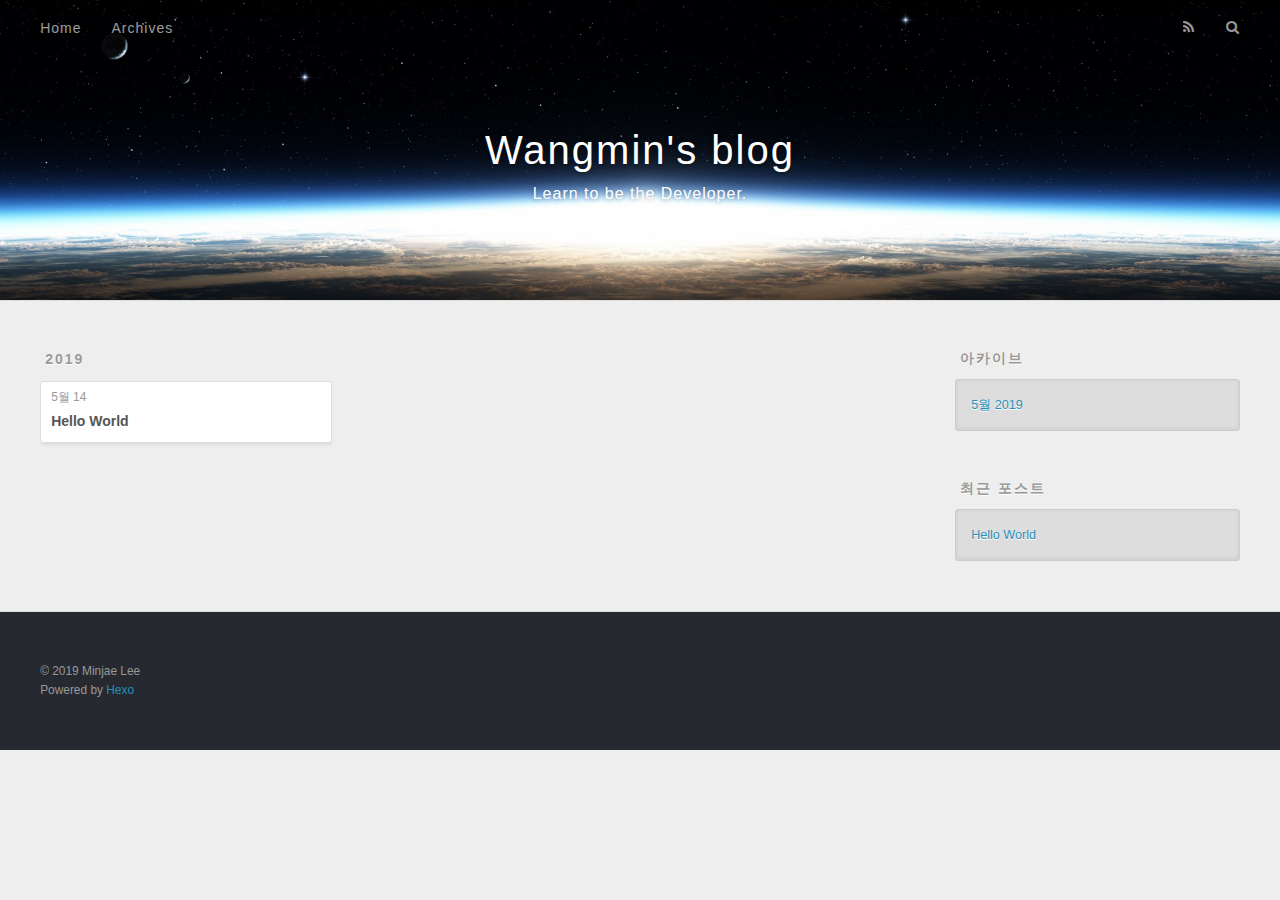
==== archives/index.html @ 94cb1d94 "Site updated: 2019-05-14 20:36:23" ====
<!DOCTYPE html>
<html>
<head><meta name="generator" content="Hexo 3.8.0">
  <meta charset="utf-8">
  

  
  <title>아카이브 | Wangmin&#39;s blog</title>
  <meta name="viewport" content="width=device-width, initial-scale=1, maximum-scale=1">
  <meta property="og:type" content="website">
<meta property="og:title" content="Wangmin&#39;s blog">
<meta property="og:url" content="https://min-92.github.io/archives/index.html">
<meta property="og:site_name" content="Wangmin&#39;s blog">
<meta property="og:locale" content="ko">
<meta name="twitter:card" content="summary">
<meta name="twitter:title" content="Wangmin&#39;s blog">
  
    <link rel="alternate" href="/atom.xml" title="Wangmin&#39;s blog" type="application/atom+xml">
  
  
    <link rel="icon" href="/favicon.png">
  
  
    <link href="//fonts.googleapis.com/css?family=Source+Code+Pro" rel="stylesheet" type="text/css">
  
  <link rel="stylesheet" href="/css/style.css">
</head>
</html>
<body>
  <div id="container">
    <div id="wrap">
      <header id="header">
  <div id="banner"></div>
  <div id="header-outer" class="outer">
    <div id="header-title" class="inner">
      <h1 id="logo-wrap">
        <a href="/" id="logo">Wangmin&#39;s blog</a>
      </h1>
      
        <h2 id="subtitle-wrap">
          <a href="/" id="subtitle">Learn to be the Developer.</a>
        </h2>
      
    </div>
    <div id="header-inner" class="inner">
      <nav id="main-nav">
        <a id="main-nav-toggle" class="nav-icon"></a>
        
          <a class="main-nav-link" href="/">Home</a>
        
          <a class="main-nav-link" href="/archives">Archives</a>
        
      </nav>
      <nav id="sub-nav">
        
          <a id="nav-rss-link" class="nav-icon" href="/atom.xml" title="RSS Feed"></a>
        
        <a id="nav-search-btn" class="nav-icon" title="검색"></a>
      </nav>
      <div id="search-form-wrap">
        <form action="//google.com/search" method="get" accept-charset="UTF-8" class="search-form"><input type="search" name="q" class="search-form-input" placeholder="Search"><button type="submit" class="search-form-submit">&#xF002;</button><input type="hidden" name="sitesearch" value="https://min-92.github.io"></form>
      </div>
    </div>
  </div>
</header>
      <div class="outer">
        <section id="main">
  
  
    
    
      
      
      <section class="archives-wrap">
        <div class="archive-year-wrap">
          <a href="/archives/2019" class="archive-year">2019</a>
        </div>
        <div class="archives">
    
    <article class="archive-article archive-type-post">
  <div class="archive-article-inner">
    <header class="archive-article-header">
      <a href="/2019/05/14/hello-world/" class="archive-article-date">
  <time datetime="2019-05-14T11:30:04.834Z" itemprop="datePublished">5월 14</time>
</a>
      
  
    <h1 itemprop="name">
      <a class="archive-article-title" href="/2019/05/14/hello-world/">Hello World</a>
    </h1>
  

    </header>
  </div>
</article>
  
  
    </div></section>
  


</section>
        
          <aside id="sidebar">
  
    

  
    

  
    
  
    
  <div class="widget-wrap">
    <h3 class="widget-title">아카이브</h3>
    <div class="widget">
      <ul class="archive-list"><li class="archive-list-item"><a class="archive-list-link" href="/archives/2019/05/">5월 2019</a></li></ul>
    </div>
  </div>


  
    
  <div class="widget-wrap">
    <h3 class="widget-title">최근 포스트</h3>
    <div class="widget">
      <ul>
        
          <li>
            <a href="/2019/05/14/hello-world/">Hello World</a>
          </li>
        
      </ul>
    </div>
  </div>

  
</aside>
        
      </div>
      <footer id="footer">
  
  <div class="outer">
    <div id="footer-info" class="inner">
      &copy; 2019 Minjae Lee<br>
      Powered by <a href="http://hexo.io/" target="_blank">Hexo</a>
    </div>
  </div>
</footer>
    </div>
    <nav id="mobile-nav">
  
    <a href="/" class="mobile-nav-link">Home</a>
  
    <a href="/archives" class="mobile-nav-link">Archives</a>
  
</nav>
    

<script src="//ajax.googleapis.com/ajax/libs/jquery/2.0.3/jquery.min.js"></script>


  <link rel="stylesheet" href="/fancybox/jquery.fancybox.css">
  <script src="/fancybox/jquery.fancybox.pack.js"></script>


<script src="/js/script.js"></script>



  </div>
</body>
</html>
---- css/style.css ----
body {
  width: 100%;
}
body:before,
body:after {
  content: "";
  display: table;
}
body:after {
  clear: both;
}
html,
body,
div,
span,
applet,
object,
iframe,
h1,
h2,
h3,
h4,
h5,
h6,
p,
blockquote,
pre,
a,
abbr,
acronym,
address,
big,
cite,
code,
del,
dfn,
em,
img,
ins,
kbd,
q,
s,
samp,
small,
strike,
strong,
sub,
sup,
tt,
var,
dl,
dt,
dd,
ol,
ul,
li,
fieldset,
form,
label,
legend,
table,
caption,
tbody,
tfoot,
thead,
tr,
th,
td {
  margin: 0;
  padding: 0;
  border: 0;
  outline: 0;
  font-weight: inherit;
  font-style: inherit;
  font-family: inherit;
  font-size: 100%;
  vertical-align: baseline;
}
body {
  line-height: 1;
  color: #000;
  background: #fff;
}
ol,
ul {
  list-style: none;
}
table {
  border-collapse: separate;
  border-spacing: 0;
  vertical-align: middle;
}
caption,
th,
td {
  text-align: left;
  font-weight: normal;
  vertical-align: middle;
}
a img {
  border: none;
}
input,
button {
  margin: 0;
  padding: 0;
}
input::-moz-focus-inner,
button::-moz-focus-inner {
  border: 0;
  padding: 0;
}
@font-face {
  font-family: FontAwesome;
  font-style: normal;
  font-weight: normal;
  src: url("fonts/fontawesome-webfont.eot?v=#4.0.3");
  src: url("fonts/fontawesome-webfont.eot?#iefix&v=#4.0.3") format("embedded-opentype"), url("fonts/fontawesome-webfont.woff?v=#4.0.3") format("woff"), url("fonts/fontawesome-webfont.ttf?v=#4.0.3") format("truetype"), url("fonts/fontawesome-webfont.svg#fontawesomeregular?v=#4.0.3") format("svg");
}
html,
body,
#container {
  height: 100%;
}
body {
  background: #eee;
  font: 14px -apple-system, BlinkMacSystemFont, "Segoe UI", "Roboto", "Oxygen", "Ubuntu", "Cantarell", "Fira Sans", "Droid Sans", "Helvetica Neue", sans-serif;
  -webkit-text-size-adjust: 100%;
}
.outer {
  max-width: 1220px;
  margin: 0 auto;
  padding: 0 20px;
}
.outer:before,
.outer:after {
  content: "";
  display: table;
}
.outer:after {
  clear: both;
}
.inner {
  display: inline;
  float: left;
  width: 98.33333333333333%;
  margin: 0 0.833333333333333%;
}
.left,
.alignleft {
  float: left;
}
.right,
.alignright {
  float: right;
}
.clear {
  clear: both;
}
#container {
  position: relative;
}
.mobile-nav-on {
  overflow: hidden;
}
#wrap {
  height: 100%;
  width: 100%;
  position: absolute;
  top: 0;
  left: 0;
  -webkit-transition: 0.2s ease-out;
  -moz-transition: 0.2s ease-out;
  -ms-transition: 0.2s ease-out;
  transition: 0.2s ease-out;
  z-index: 1;
  background: #eee;
}
.mobile-nav-on #wrap {
  left: 280px;
}
@media screen and (min-width: 768px) {
  #main {
    display: inline;
    float: left;
    width: 73.33333333333333%;
    margin: 0 0.833333333333333%;
  }
}
.article-date,
.article-category-link,
.archive-year,
.widget-title {
  text-decoration: none;
  text-transform: uppercase;
  letter-spacing: 2px;
  color: #999;
  margin-bottom: 1em;
  margin-left: 5px;
  line-height: 1em;
  text-shadow: 0 1px #fff;
  font-weight: bold;
}
.article-inner,
.archive-article-inner {
  background: #fff;
  -webkit-box-shadow: 1px 2px 3px #ddd;
  box-shadow: 1px 2px 3px #ddd;
  border: 1px solid #ddd;
  border-radius: 3px;
}
.article-entry h1,
.widget h1 {
  font-size: 2em;
}
.article-entry h2,
.widget h2 {
  font-size: 1.5em;
}
.article-entry h3,
.widget h3 {
  font-size: 1.3em;
}
.article-entry h4,
.widget h4 {
  font-size: 1.2em;
}
.article-entry h5,
.widget h5 {
  font-size: 1em;
}
.article-entry h6,
.widget h6 {
  font-size: 1em;
  color: #999;
}
.article-entry hr,
.widget hr {
  border: 1px dashed #ddd;
}
.article-entry strong,
.widget strong {
  font-weight: bold;
}
.article-entry em,
.widget em,
.article-entry cite,
.widget cite {
  font-style: italic;
}
.article-entry sup,
.widget sup,
.article-entry sub,
.widget sub {
  font-size: 0.75em;
  line-height: 0;
  position: relative;
  vertical-align: baseline;
}
.article-entry sup,
.widget sup {
  top: -0.5em;
}
.article-entry sub,
.widget sub {
  bottom: -0.2em;
}
.article-entry small,
.widget small {
  font-size: 0.85em;
}
.article-entry acronym,
.widget acronym,
.article-entry abbr,
.widget abbr {
  border-bottom: 1px dotted;
}
.article-entry ul,
.widget ul,
.article-entry ol,
.widget ol,
.article-entry dl,
.widget dl {
  margin: 0 20px;
  line-height: 1.6em;
}
.article-entry ul ul,
.widget ul ul,
.article-entry ol ul,
.widget ol ul,
.article-entry ul ol,
.widget ul ol,
.article-entry ol ol,
.widget ol ol {
  margin-top: 0;
  margin-bottom: 0;
}
.article-entry ul,
.widget ul {
  list-style: disc;
}
.article-entry ol,
.widget ol {
  list-style: decimal;
}
.article-entry dt,
.widget dt {
  font-weight: bold;
}
#header {
  height: 300px;
  position: relative;
  border-bottom: 1px solid #ddd;
}
#header:before,
#header:after {
  content: "";
  position: absolute;
  left: 0;
  right: 0;
  height: 40px;
}
#header:before {
  top: 0;
  background: -webkit-linear-gradient(rgba(0,0,0,0.2), transparent);
  background: -moz-linear-gradient(rgba(0,0,0,0.2), transparent);
  background: -ms-linear-gradient(rgba(0,0,0,0.2), transparent);
  background: linear-gradient(rgba(0,0,0,0.2), transparent);
}
#header:after {
  bottom: 0;
  background: -webkit-linear-gradient(transparent, rgba(0,0,0,0.2));
  background: -moz-linear-gradient(transparent, rgba(0,0,0,0.2));
  background: -ms-linear-gradient(transparent, rgba(0,0,0,0.2));
  background: linear-gradient(transparent, rgba(0,0,0,0.2));
}
#header-outer {
  height: 100%;
  position: relative;
}
#header-inner {
  position: relative;
  overflow: hidden;
}
#banner {
  position: absolute;
  top: 0;
  left: 0;
  width: 100%;
  height: 100%;
  background: url("images/banner.jpg") center #000;
  -webkit-background-size: cover;
  -moz-background-size: cover;
  background-size: cover;
  z-index: -1;
}
#header-title {
  text-align: center;
  height: 40px;
  position: absolute;
  top: 50%;
  left: 0;
  margin-top: -20px;
}
#logo,
#subtitle {
  text-decoration: none;
  color: #fff;
  font-weight: 300;
  text-shadow: 0 1px 4px rgba(0,0,0,0.3);
}
#logo {
  font-size: 40px;
  line-height: 40px;
  letter-spacing: 2px;
}
#subtitle {
  font-size: 16px;
  line-height: 16px;
  letter-spacing: 1px;
}
#subtitle-wrap {
  margin-top: 16px;
}
#main-nav {
  float: left;
  margin-left: -15px;
}
.nav-icon,
.main-nav-link {
  float: left;
  color: #fff;
  opacity: 0.6;
  text-decoration: none;
  text-shadow: 0 1px rgba(0,0,0,0.2);
  -webkit-transition: opacity 0.2s;
  -moz-transition: opacity 0.2s;
  -ms-transition: opacity 0.2s;
  transition: opacity 0.2s;
  display: block;
  padding: 20px 15px;
}
.nav-icon:hover,
.main-nav-link:hover {
  opacity: 1;
}
.nav-icon {
  font-family: FontAwesome;
  text-align: center;
  font-size: 14px;
  width: 14px;
  height: 14px;
  padding: 20px 15px;
  position: relative;
  cursor: pointer;
}
.main-nav-link {
  font-weight: 300;
  letter-spacing: 1px;
}
@media screen and (max-width: 479px) {
  .main-nav-link {
    display: none;
  }
}
#main-nav-toggle {
  display: none;
}
#main-nav-toggle:before {
  content: "\f0c9";
}
@media screen and (max-width: 479px) {
  #main-nav-toggle {
    display: block;
  }
}
#sub-nav {
  float: right;
  margin-right: -15px;
}
#nav-rss-link:before {
  content: "\f09e";
}
#nav-search-btn:before {
  content: "\f002";
}
#search-form-wrap {
  position: absolute;
  top: 15px;
  width: 150px;
  height: 30px;
  right: -150px;
  opacity: 0;
  -webkit-transition: 0.2s ease-out;
  -moz-transition: 0.2s ease-out;
  -ms-transition: 0.2s ease-out;
  transition: 0.2s ease-out;
}
#search-form-wrap.on {
  opacity: 1;
  right: 0;
}
@media screen and (max-width: 479px) {
  #search-form-wrap {
    width: 100%;
    right: -100%;
  }
}
.search-form {
  position: absolute;
  top: 0;
  left: 0;
  right: 0;
  background: #fff;
  padding: 5px 15px;
  border-radius: 15px;
  -webkit-box-shadow: 0 0 10px rgba(0,0,0,0.3);
  box-shadow: 0 0 10px rgba(0,0,0,0.3);
}
.search-form-input {
  border: none;
  background: none;
  color: #555;
  width: 100%;
  font: 13px -apple-system, BlinkMacSystemFont, "Segoe UI", "Roboto", "Oxygen", "Ubuntu", "Cantarell", "Fira Sans", "Droid Sans", "Helvetica Neue", sans-serif;
  outline: none;
}
.search-form-input::-webkit-search-results-decoration,
.search-form-input::-webkit-search-cancel-button {
  -webkit-appearance: none;
}
.search-form-submit {
  position: absolute;
  top: 50%;
  right: 10px;
  margin-top: -7px;
  font: 13px FontAwesome;
  border: none;
  background: none;
  color: #bbb;
  cursor: pointer;
}
.search-form-submit:hover,
.search-form-submit:focus {
  color: #777;
}
.article {
  margin: 50px 0;
}
.article-inner {
  overflow: hidden;
}
.article-meta:before,
.article-meta:after {
  content: "";
  display: table;
}
.article-meta:after {
  clear: both;
}
.article-date {
  float: left;
}
.article-category {
  float: left;
  line-height: 1em;
  color: #ccc;
  text-shadow: 0 1px #fff;
  margin-left: 8px;
}
.article-category:before {
  content: "\2022";
}
.article-category-link {
  margin: 0 12px 1em;
}
.article-header {
  padding: 20px 20px 0;
}
.article-title {
  text-decoration: none;
  font-size: 2em;
  font-weight: bold;
  color: #555;
  line-height: 1.1em;
  -webkit-transition: color 0.2s;
  -moz-transition: color 0.2s;
  -ms-transition: color 0.2s;
  transition: color 0.2s;
}
a.article-title:hover {
  color: #258fb8;
}
.article-entry {
  color: #555;
  padding: 0 20px;
}
.article-entry:before,
.article-entry:after {
  content: "";
  display: table;
}
.article-entry:after {
  clear: both;
}
.article-entry p,
.article-entry table {
  line-height: 1.6em;
  margin: 1.6em 0;
}
.article-entry h1,
.article-entry h2,
.article-entry h3,
.article-entry h4,
.article-entry h5,
.article-entry h6 {
  font-weight: bold;
}
.article-entry h1,
.article-entry h2,
.article-entry h3,
.article-entry h4,
.article-entry h5,
.article-entry h6 {
  line-height: 1.1em;
  margin: 1.1em 0;
}
.article-entry a {
  color: #258fb8;
  text-decoration: none;
}
.article-entry a:hover {
  text-decoration: underline;
}
.article-entry ul,
.article-entry ol,
.article-entry dl {
  margin-top: 1.6em;
  margin-bottom: 1.6em;
}
.article-entry img,
.article-entry video {
  max-width: 100%;
  height: auto;
  display: block;
  margin: auto;
}
.article-entry iframe {
  border: none;
}
.article-entry table {
  width: 100%;
  border-collapse: collapse;
  border-spacing: 0;
}
.article-entry th {
  font-weight: bold;
  border-bottom: 3px solid #ddd;
  padding-bottom: 0.5em;
}
.article-entry td {
  border-bottom: 1px solid #ddd;
  padding: 10px 0;
}
.article-entry blockquote {
  font-family: Georgia, "Times New Roman", serif;
  font-size: 1.4em;
  margin: 1.6em 20px;
  text-align: center;
}
.article-entry blockquote footer {
  font-size: 14px;
  margin: 1.6em 0;
  font-family: -apple-system, BlinkMacSystemFont, "Segoe UI", "Roboto", "Oxygen", "Ubuntu", "Cantarell", "Fira Sans", "Droid Sans", "Helvetica Neue", sans-serif;
}
.article-entry blockquote footer cite:before {
  content: "—";
  padding: 0 0.5em;
}
.article-entry .pullquote {
  text-align: left;
  width: 45%;
  margin: 0;
}
.article-entry .pullquote.left {
  margin-left: 0.5em;
  margin-right: 1em;
}
.article-entry .pullquote.right {
  margin-right: 0.5em;
  margin-left: 1em;
}
.article-entry .caption {
  color: #999;
  display: block;
  font-size: 0.9em;
  margin-top: 0.5em;
  position: relative;
  text-align: center;
}
.article-entry .video-container {
  position: relative;
  padding-top: 56.25%;
  height: 0;
  overflow: hidden;
}
.article-entry .video-container iframe,
.article-entry .video-container object,
.article-entry .video-container embed {
  position: absolute;
  top: 0;
  left: 0;
  width: 100%;
  height: 100%;
  margin-top: 0;
}
.article-more-link a {
  display: inline-block;
  line-height: 1em;
  padding: 6px 15px;
  border-radius: 15px;
  background: #eee;
  color: #999;
  text-shadow: 0 1px #fff;
  text-decoration: none;
}
.article-more-link a:hover {
  background: #258fb8;
  color: #fff;
  text-decoration: none;
  text-shadow: 0 1px #1e7293;
}
.article-footer {
  font-size: 0.85em;
  line-height: 1.6em;
  border-top: 1px solid #ddd;
  padding-top: 1.6em;
  margin: 0 20px 20px;
}
.article-footer:before,
.article-footer:after {
  content: "";
  display: table;
}
.article-footer:after {
  clear: both;
}
.article-footer a {
  color: #999;
  text-decoration: none;
}
.article-footer a:hover {
  color: #555;
}
.article-tag-list-item {
  float: left;
  margin-right: 10px;
}
.article-tag-list-link:before {
  content: "#";
}
.article-comment-link {
  float: right;
}
.article-comment-link:before {
  content: "\f075";
  font-family: FontAwesome;
  padding-right: 8px;
}
.article-share-link {
  cursor: pointer;
  float: right;
  margin-left: 20px;
}
.article-share-link:before {
  content: "\f064";
  font-family: FontAwesome;
  padding-right: 6px;
}
#article-nav {
  position: relative;
}
#article-nav:before,
#article-nav:after {
  content: "";
  display: table;
}
#article-nav:after {
  clear: both;
}
@media screen and (min-width: 768px) {
  #article-nav {
    margin: 50px 0;
  }
  #article-nav:before {
    width: 8px;
    height: 8px;
    position: absolute;
    top: 50%;
    left: 50%;
    margin-top: -4px;
    margin-left: -4px;
    content: "";
    border-radius: 50%;
    background: #ddd;
    -webkit-box-shadow: 0 1px 2px #fff;
    box-shadow: 0 1px 2px #fff;
  }
}
.article-nav-link-wrap {
  text-decoration: none;
  text-shadow: 0 1px #fff;
  color: #999;
  -webkit-box-sizing: border-box;
  -moz-box-sizing: border-box;
  box-sizing: border-box;
  margin-top: 50px;
  text-align: center;
  display: block;
}
.article-nav-link-wrap:hover {
  color: #555;
}
@media screen and (min-width: 768px) {
  .article-nav-link-wrap {
    width: 50%;
    margin-top: 0;
  }
}
@media screen and (min-width: 768px) {
  #article-nav-newer {
    float: left;
    text-align: right;
    padding-right: 20px;
  }
}
@media screen and (min-width: 768px) {
  #article-nav-older {
    float: right;
    text-align: left;
    padding-left: 20px;
  }
}
.article-nav-caption {
  text-transform: uppercase;
  letter-spacing: 2px;
  color: #ddd;
  line-height: 1em;
  font-weight: bold;
}
#article-nav-newer .article-nav-caption {
  margin-right: -2px;
}
.article-nav-title {
  font-size: 0.85em;
  line-height: 1.6em;
  margin-top: 0.5em;
}
.article-share-box {
  position: absolute;
  display: none;
  background: #fff;
  -webkit-box-shadow: 1px 2px 10px rgba(0,0,0,0.2);
  box-shadow: 1px 2px 10px rgba(0,0,0,0.2);
  border-radius: 3px;
  margin-left: -145px;
  overflow: hidden;
  z-index: 1;
}
.article-share-box.on {
  display: block;
}
.article-share-input {
  width: 100%;
  background: none;
  -webkit-box-sizing: border-box;
  -moz-box-sizing: border-box;
  box-sizing: border-box;
  font: 14px -apple-system, BlinkMacSystemFont, "Segoe UI", "Roboto", "Oxygen", "Ubuntu", "Cantarell", "Fira Sans", "Droid Sans", "Helvetica Neue", sans-serif;
  padding: 0 15px;
  color: #555;
  outline: none;
  border: 1px solid #ddd;
  border-radius: 3px 3px 0 0;
  height: 36px;
  line-height: 36px;
}
.article-share-links {
  background: #eee;
}
.article-share-links:before,
.article-share-links:after {
  content: "";
  display: table;
}
.article-share-links:after {
  clear: both;
}
.article-share-twitter,
.article-share-facebook,
.article-share-pinterest,
.article-share-google {
  width: 50px;
  height: 36px;
  display: block;
  float: left;
  position: relative;
  color: #999;
  text-shadow: 0 1px #fff;
}
.article-share-twitter:before,
.article-share-facebook:before,
.article-share-pinterest:before,
.article-share-google:before {
  font-size: 20px;
  font-family: FontAwesome;
  width: 20px;
  height: 20px;
  position: absolute;
  top: 50%;
  left: 50%;
  margin-top: -10px;
  margin-left: -10px;
  text-align: center;
}
.article-share-twitter:hover,
.article-share-facebook:hover,
.article-share-pinterest:hover,
.article-share-google:hover {
  color: #fff;
}
.article-share-twitter:before {
  content: "\f099";
}
.article-share-twitter:hover {
  background: #00aced;
  text-shadow: 0 1px #008abe;
}
.article-share-facebook:before {
  content: "\f09a";
}
.article-share-facebook:hover {
  background: #3b5998;
  text-shadow: 0 1px #2f477a;
}
.article-share-pinterest:before {
  content: "\f0d2";
}
.article-share-pinterest:hover {
  background: #cb2027;
  text-shadow: 0 1px #a21a1f;
}
.article-share-google:before {
  content: "\f0d5";
}
.article-share-google:hover {
  background: #dd4b39;
  text-shadow: 0 1px #be3221;
}
.article-gallery {
  background: #000;
  position: relative;
}
.article-gallery-photos {
  position: relative;
  overflow: hidden;
}
.article-gallery-img {
  display: none;
  max-width: 100%;
}
.article-gallery-img:first-child {
  display: block;
}
.article-gallery-img.loaded {
  position: absolute;
  display: block;
}
.article-gallery-img img {
  display: block;
  max-width: 100%;
  margin: 0 auto;
}
#comments {
  background: #fff;
  -webkit-box-shadow: 1px 2px 3px #ddd;
  box-shadow: 1px 2px 3px #ddd;
  padding: 20px;
  border: 1px solid #ddd;
  border-radius: 3px;
  margin: 50px 0;
}
#comments a {
  color: #258fb8;
}
.archives-wrap {
  margin: 50px 0;
}
.archives:before,
.archives:after {
  content: "";
  display: table;
}
.archives:after {
  clear: both;
}
.archive-year-wrap {
  margin-bottom: 1em;
}
.archives {
  -webkit-column-gap: 10px;
  -moz-column-gap: 10px;
  column-gap: 10px;
}
@media screen and (min-width: 480px) and (max-width: 767px) {
  .archives {
    -webkit-column-count: 2;
    -moz-column-count: 2;
    column-count: 2;
  }
}
@media screen and (min-width: 768px) {
  .archives {
    -webkit-column-count: 3;
    -moz-column-count: 3;
    column-count: 3;
  }
}
.archive-article {
  -webkit-column-break-inside: avoid;
  page-break-inside: avoid;
  overflow: hidden;
  break-inside: avoid-column;
}
.archive-article-inner {
  padding: 10px;
  margin-bottom: 15px;
}
.archive-article-title {
  text-decoration: none;
  font-weight: bold;
  color: #555;
  -webkit-transition: color 0.2s;
  -moz-transition: color 0.2s;
  -ms-transition: color 0.2s;
  transition: color 0.2s;
  line-height: 1.6em;
}
.archive-article-title:hover {
  color: #258fb8;
}
.archive-article-footer {
  margin-top: 1em;
}
.archive-article-date {
  color: #999;
  text-decoration: none;
  font-size: 0.85em;
  line-height: 1em;
  margin-bottom: 0.5em;
  display: block;
}
#page-nav {
  margin: 50px auto;
  background: #fff;
  -webkit-box-shadow: 1px 2px 3px #ddd;
  box-shadow: 1px 2px 3px #ddd;
  border: 1px solid #ddd;
  border-radius: 3px;
  text-align: center;
  color: #999;
  overflow: hidden;
}
#page-nav:before,
#page-nav:after {
  content: "";
  display: table;
}
#page-nav:after {
  clear: both;
}
#page-nav a,
#page-nav span {
  padding: 10px 20px;
  line-height: 1;
  height: 2ex;
}
#page-nav a {
  color: #999;
  text-decoration: none;
}
#page-nav a:hover {
  background: #999;
  color: #fff;
}
#page-nav .prev {
  float: left;
}
#page-nav .next {
  float: right;
}
#page-nav .page-number {
  display: inline-block;
}
@media screen and (max-width: 479px) {
  #page-nav .page-number {
    display: none;
  }
}
#page-nav .current {
  color: #555;
  font-weight: bold;
}
#page-nav .space {
  color: #ddd;
}
#footer {
  background: #262a30;
  padding: 50px 0;
  border-top: 1px solid #ddd;
  color: #999;
}
#footer a {
  color: #258fb8;
  text-decoration: none;
}
#footer a:hover {
  text-decoration: underline;
}
#footer-info {
  line-height: 1.6em;
  font-size: 0.85em;
}
.article-entry pre,
.article-entry .highlight {
  background: #2d2d2d;
  margin: 0 -20px;
  padding: 15px 20px;
  border-style: solid;
  border-color: #ddd;
  border-width: 1px 0;
  overflow: auto;
  color: #ccc;
  line-height: 22.400000000000002px;
}
.article-entry .highlight .gutter pre,
.article-entry .gist .gist-file .gist-data .line-numbers {
  color: #666;
  font-size: 0.85em;
}
.article-entry pre,
.article-entry code {
  font-family: "Source Code Pro", Consolas, Monaco, Menlo, Consolas, monospace;
}
.article-entry code {
  background: #eee;
  text-shadow: 0 1px #fff;
  padding: 0 0.3em;
}
.article-entry pre code {
  background: none;
  text-shadow: none;
  padding: 0;
}
.article-entry .highlight pre {
  border: none;
  margin: 0;
  padding: 0;
}
.article-entry .highlight table {
  margin: 0;
  width: auto;
}
.article-entry .highlight td {
  border: none;
  padding: 0;
}
.article-entry .highlight figcaption {
  font-size: 0.85em;
  color: #999;
  line-height: 1em;
  margin-bottom: 1em;
}
.article-entry .highlight figcaption:before,
.article-entry .highlight figcaption:after {
  content: "";
  display: table;
}
.article-entry .highlight figcaption:after {
  clear: both;
}
.article-entry .highlight figcaption a {
  float: right;
}
.article-entry .highlight .gutter pre {
  text-align: right;
  padding-right: 20px;
}
.article-entry .highlight .line {
  height: 22.400000000000002px;
}
.article-entry .highlight .line.marked {
  background: #515151;
}
.article-entry .gist {
  margin: 0 -20px;
  border-style: solid;
  border-color: #ddd;
  border-width: 1px 0;
  background: #2d2d2d;
  padding: 15px 20px 15px 0;
}
.article-entry .gist .gist-file {
  border: none;
  font-family: "Source Code Pro", Consolas, Monaco, Menlo, Consolas, monospace;
  margin: 0;
}
.article-entry .gist .gist-file .gist-data {
  background: none;
  border: none;
}
.article-entry .gist .gist-file .gist-data .line-numbers {
  background: none;
  border: none;
  padding: 0 20px 0 0;
}
.article-entry .gist .gist-file .gist-data .line-data {
  padding: 0 !important;
}
.article-entry .gist .gist-file .highlight {
  margin: 0;
  padding: 0;
  border: none;
}
.article-entry .gist .gist-file .gist-meta {
  background: #2d2d2d;
  color: #999;
  font: 0.85em -apple-system, BlinkMacSystemFont, "Segoe UI", "Roboto", "Oxygen", "Ubuntu", "Cantarell", "Fira Sans", "Droid Sans", "Helvetica Neue", sans-serif;
  text-shadow: 0 0;
  padding: 0;
  margin-top: 1em;
  margin-left: 20px;
}
.article-entry .gist .gist-file .gist-meta a {
  color: #258fb8;
  font-weight: normal;
}
.article-entry .gist .gist-file .gist-meta a:hover {
  text-decoration: underline;
}
pre .comment,
pre .title {
  color: #999;
}
pre .variable,
pre .attribute,
pre .tag,
pre .regexp,
pre .ruby .constant,
pre .xml .tag .title,
pre .xml .pi,
pre .xml .doctype,
pre .html .doctype,
pre .css .id,
pre .css .class,
pre .css .pseudo {
  color: #f2777a;
}
pre .number,
pre .preprocessor,
pre .built_in,
pre .literal,
pre .params,
pre .constant {
  color: #f99157;
}
pre .class,
pre .ruby .class .title,
pre .css .rules .attribute {
  color: #9c9;
}
pre .string,
pre .value,
pre .inheritance,
pre .header,
pre .ruby .symbol,
pre .xml .cdata {
  color: #9c9;
}
pre .css .hexcolor {
  color: #6cc;
}
pre .function,
pre .python .decorator,
pre .python .title,
pre .ruby .function .title,
pre .ruby .title .keyword,
pre .perl .sub,
pre .javascript .title,
pre .coffeescript .title {
  color: #69c;
}
pre .keyword,
pre .javascript .function {
  color: #c9c;
}
@media screen and (max-width: 479px) {
  #mobile-nav {
    position: absolute;
    top: 0;
    left: 0;
    width: 280px;
    height: 100%;
    background: #191919;
    border-right: 1px solid #fff;
  }
}
@media screen and (max-width: 479px) {
  .mobile-nav-link {
    display: block;
    color: #999;
    text-decoration: none;
    padding: 15px 20px;
    font-weight: bold;
  }
  .mobile-nav-link:hover {
    color: #fff;
  }
}
@media screen and (min-width: 768px) {
  #sidebar {
    display: inline;
    float: left;
    width: 23.333333333333332%;
    margin: 0 0.833333333333333%;
  }
}
.widget-wrap {
  margin: 50px 0;
}
.widget {
  color: #777;
  text-shadow: 0 1px #fff;
  background: #ddd;
  -webkit-box-shadow: 0 -1px 4px #ccc inset;
  box-shadow: 0 -1px 4px #ccc inset;
  border: 1px solid #ccc;
  padding: 15px;
  border-radius: 3px;
}
.widget a {
  color: #258fb8;
  text-decoration: none;
}
.widget a:hover {
  text-decoration: underline;
}
.widget ul ul,
.widget ol ul,
.widget dl ul,
.widget ul ol,
.widget ol ol,
.widget dl ol,
.widget ul dl,
.widget ol dl,
.widget dl dl {
  margin-left: 15px;
  list-style: disc;
}
.widget {
  line-height: 1.6em;
  word-wrap: break-word;
  font-size: 0.9em;
}
.widget ul,
.widget ol {
  list-style: none;
  margin: 0;
}
.widget ul ul,
.widget ol ul,
.widget ul ol,
.widget ol ol {
  margin: 0 20px;
}
.widget ul ul,
.widget ol ul {
  list-style: disc;
}
.widget ul ol,
.widget ol ol {
  list-style: decimal;
}
.category-list-count,
.tag-list-count,
.archive-list-count {
  padding-left: 5px;
  color: #999;
  font-size: 0.85em;
}
.category-list-count:before,
.tag-list-count:before,
.archive-list-count:before {
  content: "(";
}
.category-list-count:after,
.tag-list-count:after,
.archive-list-count:after {
  content: ")";
}
.tagcloud a {
  margin-right: 5px;
  display: inline-block;
}
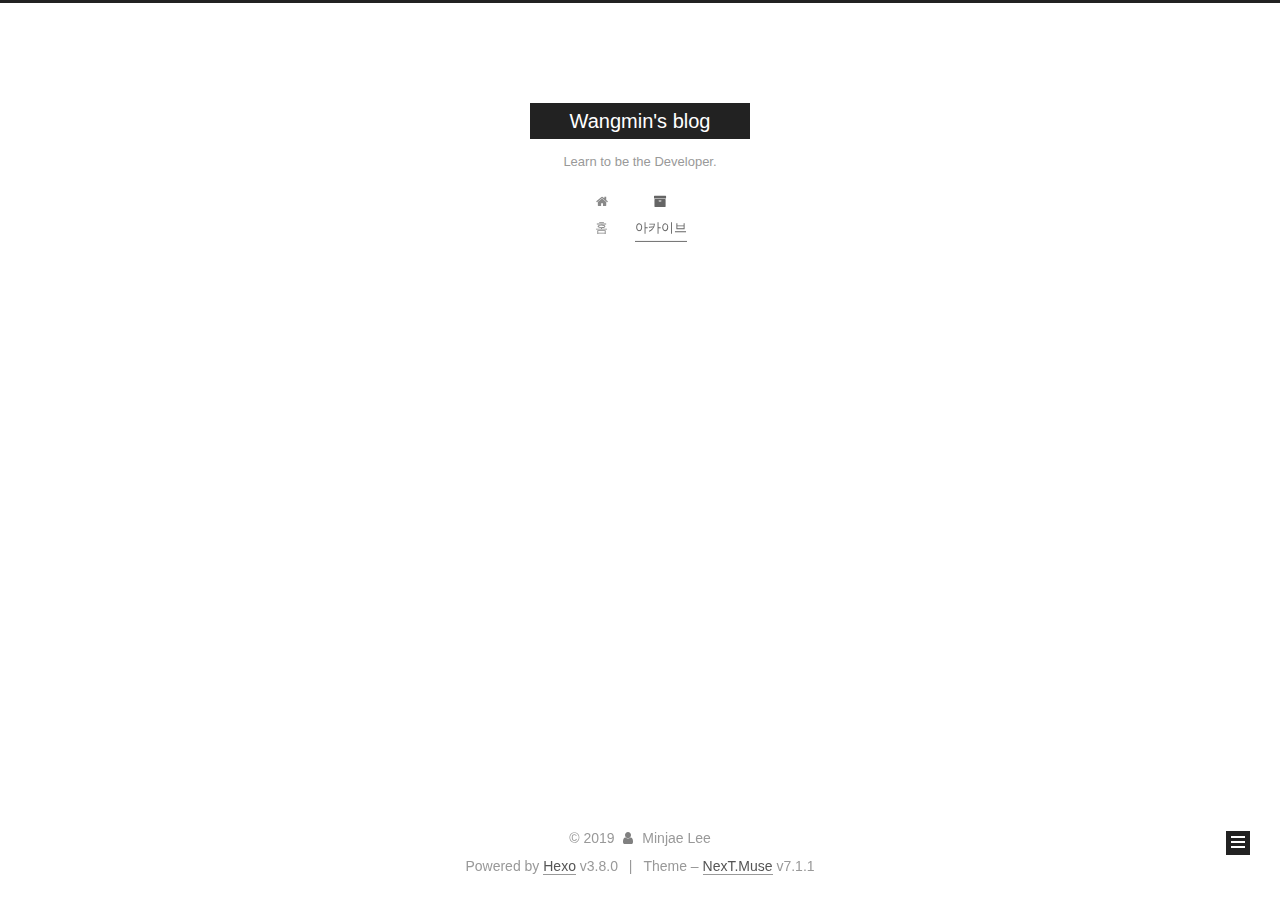
==== commit eba74609: "Site updated: 2019-05-14 20:51:26" ====
--- a/archives/index.html
+++ b/archives/index.html
@@ -1,12 +1,101 @@
 <!DOCTYPE html>
-<html>
+
+
+
+
+
+
+
+
+
+
+
+
+  
+
+
+<html class="theme-next muse use-motion" lang="ko">
 <head><meta name="generator" content="Hexo 3.8.0">
-  <meta charset="utf-8">
-  
-
-  
-  <title>아카이브 | Wangmin&#39;s blog</title>
-  <meta name="viewport" content="width=device-width, initial-scale=1, maximum-scale=1">
+  <meta charset="UTF-8">
+<meta http-equiv="X-UA-Compatible" content="IE=edge">
+<meta name="viewport" content="width=device-width, initial-scale=1, maximum-scale=2">
+<meta name="theme-color" content="#222">
+
+
+
+
+
+
+
+
+
+
+
+
+
+
+
+
+
+
+
+
+
+
+
+
+<link rel="stylesheet" href="/lib/font-awesome/css/font-awesome.min.css?v=4.6.2">
+
+<link rel="stylesheet" href="/css/main.css?v=7.1.1">
+
+
+  <link rel="apple-touch-icon" sizes="180x180" href="/images/apple-touch-icon-next.png?v=7.1.1">
+
+
+  <link rel="icon" type="image/png" sizes="32x32" href="/images/favicon-32x32-next.png?v=7.1.1">
+
+
+  <link rel="icon" type="image/png" sizes="16x16" href="/images/favicon-16x16-next.png?v=7.1.1">
+
+
+  <link rel="mask-icon" href="/images/logo.svg?v=7.1.1" color="#222">
+
+
+
+
+
+
+
+<script id="hexo.configurations">
+  var NexT = window.NexT || {};
+  var CONFIG = {
+    root: '/',
+    scheme: 'Muse',
+    version: '7.1.1',
+    sidebar: {"position":"left","display":"post","offset":12,"onmobile":false,"dimmer":false},
+    back2top: true,
+    back2top_sidebar: false,
+    fancybox: false,
+    fastclick: false,
+    lazyload: false,
+    tabs: true,
+    motion: {"enable":true,"async":false,"transition":{"post_block":"fadeIn","post_header":"slideDownIn","post_body":"slideDownIn","coll_header":"slideLeftIn","sidebar":"slideUpIn"}},
+    algolia: {
+      applicationID: '',
+      apiKey: '',
+      indexName: '',
+      hits: {"per_page":10},
+      labels: {"input_placeholder":"Search for Posts","hits_empty":"We didn't find any results for the search: ${query}","hits_stats":"${hits} results found in ${time} ms"}
+    }
+  };
+</script>
+
+
+  
+
+
+
+
   <meta property="og:type" content="website">
 <meta property="og:title" content="Wangmin&#39;s blog">
 <meta property="og:url" content="https://min-92.github.io/archives/index.html">
@@ -14,161 +103,504 @@
 <meta property="og:locale" content="ko">
 <meta name="twitter:card" content="summary">
 <meta name="twitter:title" content="Wangmin&#39;s blog">
-  
-    <link rel="alternate" href="/atom.xml" title="Wangmin&#39;s blog" type="application/atom+xml">
-  
-  
-    <link rel="icon" href="/favicon.png">
-  
-  
-    <link href="//fonts.googleapis.com/css?family=Source+Code+Pro" rel="stylesheet" type="text/css">
-  
-  <link rel="stylesheet" href="/css/style.css">
+
+
+
+
+
+  
+  
+  <link rel="canonical" href="https://min-92.github.io/archives/">
+
+
+
+<script id="page.configurations">
+  CONFIG.page = {
+    sidebar: "",
+  };
+</script>
+
+  <title>아카이브 | Wangmin's blog</title>
+  
+
+
+
+
+
+
+
+
+
+
+
+
+  <noscript>
+  <style>
+  .use-motion .motion-element,
+  .use-motion .brand,
+  .use-motion .menu-item,
+  .sidebar-inner,
+  .use-motion .post-block,
+  .use-motion .pagination,
+  .use-motion .comments,
+  .use-motion .post-header,
+  .use-motion .post-body,
+  .use-motion .collection-title { opacity: initial; }
+
+  .use-motion .logo,
+  .use-motion .site-title,
+  .use-motion .site-subtitle {
+    opacity: initial;
+    top: initial;
+  }
+
+  .use-motion .logo-line-before i { left: initial; }
+  .use-motion .logo-line-after i { right: initial; }
+  </style>
+</noscript>
+
 </head>
-</html>
-<body>
-  <div id="container">
-    <div id="wrap">
-      <header id="header">
-  <div id="banner"></div>
-  <div id="header-outer" class="outer">
-    <div id="header-title" class="inner">
-      <h1 id="logo-wrap">
-        <a href="/" id="logo">Wangmin&#39;s blog</a>
-      </h1>
-      
-        <h2 id="subtitle-wrap">
-          <a href="/" id="subtitle">Learn to be the Developer.</a>
-        </h2>
-      
+
+<body itemscope itemtype="http://schema.org/WebPage" lang="ko">
+
+  
+  
+    
+  
+
+  <div class="container sidebar-position-left page-archive">
+    <div class="headband"></div>
+
+    <header id="header" class="header" itemscope itemtype="http://schema.org/WPHeader">
+      <div class="header-inner"><div class="site-brand-wrapper">
+  <div class="site-meta">
+    
+
+    <div class="custom-logo-site-title">
+      <a href="/" class="brand" rel="start">
+        <span class="logo-line-before"><i></i></span>
+        <span class="site-title">Wangmin's blog</span>
+        <span class="logo-line-after"><i></i></span>
+      </a>
     </div>
-    <div id="header-inner" class="inner">
-      <nav id="main-nav">
-        <a id="main-nav-toggle" class="nav-icon"></a>
-        
-          <a class="main-nav-link" href="/">Home</a>
-        
-          <a class="main-nav-link" href="/archives">Archives</a>
-        
-      </nav>
-      <nav id="sub-nav">
-        
-          <a id="nav-rss-link" class="nav-icon" href="/atom.xml" title="RSS Feed"></a>
-        
-        <a id="nav-search-btn" class="nav-icon" title="검색"></a>
-      </nav>
-      <div id="search-form-wrap">
-        <form action="//google.com/search" method="get" accept-charset="UTF-8" class="search-form"><input type="search" name="q" class="search-form-input" placeholder="Search"><button type="submit" class="search-form-submit">&#xF002;</button><input type="hidden" name="sitesearch" value="https://min-92.github.io"></form>
+    
+      
+        <p class="site-subtitle">Learn to be the Developer.</p>
+      
+    
+    
+  </div>
+
+  <div class="site-nav-toggle">
+    <button aria-label="Toggle navigation bar">
+      <span class="btn-bar"></span>
+      <span class="btn-bar"></span>
+      <span class="btn-bar"></span>
+    </button>
+  </div>
+</div>
+
+
+
+<nav class="site-nav">
+  
+    <ul id="menu" class="menu">
+      
+        
+        
+        
+          
+          <li class="menu-item menu-item-home">
+
+    
+    
+    
+      
+    
+
+    
+
+    <a href="/" rel="section"><i class="menu-item-icon fa fa-fw fa-home"></i> <br>홈</a>
+
+  </li>
+        
+        
+        
+          
+          <li class="menu-item menu-item-archives menu-item-active">
+
+    
+    
+    
+      
+    
+
+    
+
+    <a href="/archives/" rel="section"><i class="menu-item-icon fa fa-fw fa-archive"></i> <br>아카이브</a>
+
+  </li>
+
+      
+      
+    </ul>
+  
+
+  
+    
+
+    
+    
+      
+      
+    
+      
+      
+    
+    
+
+  
+
+
+  
+
+  
+</nav>
+
+
+
+  
+
+
+
+</div>
+    </header>
+
+    
+
+
+    <main id="main" class="main">
+      <div class="main-inner">
+        <div class="content-wrap">
+          
+          <div id="content" class="content">
+            
+
+  
+  
+  
+  <div class="post-block archive">
+    <div id="posts" class="posts-collapse">
+      <span class="archive-move-on"></span>
+
+      
+      <span class="archive-page-counter">
+        
+        
+        
+          
+        
+        음..! 1개의 포스트 포스트를 마저 작성하세요
+      </span>
+      
+
+      
+
+        
+        
+        
+
+        
+          
+          <div class="collection-title">
+            <h1 class="archive-year" id="archive-year-2019">2019</h1>
+          </div>
+        
+        
+
+        
+
+  <article class="post post-type-normal" itemscope itemtype="http://schema.org/Article">
+    <header class="post-header">
+
+      <h2 class="post-title">
+        
+          <a class="post-title-link" href="/2019/05/14/hello-world/" itemprop="url">
+            
+              <span itemprop="name">Hello World</span>
+            
+          </a>
+        
+      </h2>
+
+      <div class="post-meta">
+        <time class="post-time" itemprop="dateCreated" datetime="2019-05-14T20:30:04+09:00" content="2019-05-14">
+          05-14
+        </time>
       </div>
+
+    </header>
+  </article>
+
+
+
+      
+
     </div>
   </div>
-</header>
-      <div class="outer">
-        <section id="main">
-  
-  
-    
-    
-      
-      
-      <section class="archives-wrap">
-        <div class="archive-year-wrap">
-          <a href="/archives/2019" class="archive-year">2019</a>
+  
+  
+  
+
+  
+
+
+
+          </div>
+          
+
         </div>
-        <div class="archives">
-    
-    <article class="archive-article archive-type-post">
-  <div class="archive-article-inner">
-    <header class="archive-article-header">
-      <a href="/2019/05/14/hello-world/" class="archive-article-date">
-  <time datetime="2019-05-14T11:30:04.834Z" itemprop="datePublished">5월 14</time>
-</a>
-      
-  
-    <h1 itemprop="name">
-      <a class="archive-article-title" href="/2019/05/14/hello-world/">Hello World</a>
-    </h1>
-  
-
-    </header>
-  </div>
-</article>
-  
-  
-    </div></section>
-  
-
-
-</section>
-        
-          <aside id="sidebar">
-  
-    
-
-  
-    
-
-  
-    
-  
-    
-  <div class="widget-wrap">
-    <h3 class="widget-title">아카이브</h3>
-    <div class="widget">
-      <ul class="archive-list"><li class="archive-list-item"><a class="archive-list-link" href="/archives/2019/05/">5월 2019</a></li></ul>
+        
+          
+  
+  <div class="sidebar-toggle">
+    <div class="sidebar-toggle-line-wrap">
+      <span class="sidebar-toggle-line sidebar-toggle-line-first"></span>
+      <span class="sidebar-toggle-line sidebar-toggle-line-middle"></span>
+      <span class="sidebar-toggle-line sidebar-toggle-line-last"></span>
     </div>
   </div>
 
-
-  
-    
-  <div class="widget-wrap">
-    <h3 class="widget-title">최근 포스트</h3>
-    <div class="widget">
-      <ul>
-        
-          <li>
-            <a href="/2019/05/14/hello-world/">Hello World</a>
-          </li>
-        
-      </ul>
+  <aside id="sidebar" class="sidebar">
+    <div class="sidebar-inner">
+
+      
+
+      
+
+      <div class="site-overview-wrap sidebar-panel sidebar-panel-active">
+        <div class="site-overview">
+          <div class="site-author motion-element" itemprop="author" itemscope itemtype="http://schema.org/Person">
+            
+              <p class="site-author-name" itemprop="name">Minjae Lee</p>
+              <div class="site-description motion-element" itemprop="description"></div>
+          </div>
+
+          
+            <nav class="site-state motion-element">
+              
+                <div class="site-state-item site-state-posts">
+                
+                  <a href="/archives/">
+                
+                    <span class="site-state-item-count">1</span>
+                    <span class="site-state-item-name">포스트</span>
+                  </a>
+                </div>
+              
+
+              
+
+              
+            </nav>
+          
+
+          
+
+          
+
+          
+
+          
+
+          
+          
+
+          
+            
+          
+          
+
+        </div>
+      </div>
+
+      
+
+      
+
     </div>
+  </aside>
+  
+
+
+        
+      </div>
+    </main>
+
+    <footer id="footer" class="footer">
+      <div class="footer-inner">
+        <div class="copyright">&copy; <span itemprop="copyrightYear">2019</span>
+  <span class="with-love" id="animate">
+    <i class="fa fa-user"></i>
+  </span>
+  <span class="author" itemprop="copyrightHolder">Minjae Lee</span>
+
+  
+
+  
+</div>
+
+
+  <div class="powered-by">Powered by <a href="https://hexo.io" class="theme-link" rel="noopener" target="_blank">Hexo</a> v3.8.0</div>
+
+
+
+  <span class="post-meta-divider">|</span>
+
+
+
+  <div class="theme-info">Theme – <a href="https://theme-next.org" class="theme-link" rel="noopener" target="_blank">NexT.Muse</a> v7.1.1</div>
+
+
+
+
+        
+
+
+
+
+
+
+
+
+        
+      </div>
+    </footer>
+
+    
+      <div class="back-to-top">
+        <i class="fa fa-arrow-up"></i>
+        
+      </div>
+    
+
+    
+
+    
+
+    
   </div>
 
   
-</aside>
-        
-      </div>
-      <footer id="footer">
-  
-  <div class="outer">
-    <div id="footer-info" class="inner">
-      &copy; 2019 Minjae Lee<br>
-      Powered by <a href="http://hexo.io/" target="_blank">Hexo</a>
-    </div>
-  </div>
-</footer>
-    </div>
-    <nav id="mobile-nav">
-  
-    <a href="/" class="mobile-nav-link">Home</a>
-  
-    <a href="/archives" class="mobile-nav-link">Archives</a>
-  
-</nav>
-    
-
-<script src="//ajax.googleapis.com/ajax/libs/jquery/2.0.3/jquery.min.js"></script>
-
-
-  <link rel="stylesheet" href="/fancybox/jquery.fancybox.css">
-  <script src="/fancybox/jquery.fancybox.pack.js"></script>
-
-
-<script src="/js/script.js"></script>
-
-
-
-  </div>
+
+<script>
+  if (Object.prototype.toString.call(window.Promise) !== '[object Function]') {
+    window.Promise = null;
+  }
+</script>
+
+
+
+
+
+
+
+
+
+
+
+
+
+
+
+
+
+
+
+
+
+
+
+
+
+
+  
+  <script src="/lib/jquery/index.js?v=2.1.3"></script>
+
+  
+  <script src="/lib/velocity/velocity.min.js?v=1.2.1"></script>
+
+  
+  <script src="/lib/velocity/velocity.ui.min.js?v=1.2.1"></script>
+
+
+  
+
+
+  <script src="/js/utils.js?v=7.1.1"></script>
+
+  <script src="/js/motion.js?v=7.1.1"></script>
+
+
+
+  
+  
+
+
+  <script src="/js/schemes/muse.js?v=7.1.1"></script>
+
+
+
+  
+
+  
+
+
+  <script src="/js/next-boot.js?v=7.1.1"></script>
+
+
+  
+
+  
+
+  
+
+  
+
+
+
+  
+
+
+
+
+  
+
+  
+
+  
+
+  
+
+  
+
+  
+
+  
+
+  
+
+  
+
+  
+
+  
+
+  
+
+  
+
+  
+
 </body>
-</html>+</html>
--- a/css/main.css
+++ b/css/main.css
@@ -0,0 +1,2476 @@
+/* normalize.css v8.0.1 | MIT License | github.com/necolas/normalize.css */
+html {
+  line-height: 1.15; /* 1 */
+  -webkit-text-size-adjust: 100%; /* 2 */
+}
+body {
+  margin: 0;
+}
+main {
+  display: block;
+}
+h1 {
+  font-size: 2em;
+  margin: 0.67em 0;
+}
+hr {
+  box-sizing: content-box; /* 1 */
+  height: 0; /* 1 */
+  overflow: visible; /* 2 */
+}
+pre {
+  font-family: monospace, monospace; /* 1 */
+  font-size: 1em; /* 2 */
+}
+a {
+  background-color: transparent;
+}
+abbr[title] {
+  border-bottom: none; /* 1 */
+  text-decoration: underline; /* 2 */
+  text-decoration: underline dotted; /* 2 */
+}
+b,
+strong {
+  font-weight: bolder;
+}
+code,
+kbd,
+samp {
+  font-family: monospace, monospace; /* 1 */
+  font-size: 1em; /* 2 */
+}
+small {
+  font-size: 80%;
+}
+sub,
+sup {
+  font-size: 75%;
+  line-height: 0;
+  position: relative;
+  vertical-align: baseline;
+}
+sub {
+  bottom: -0.25em;
+}
+sup {
+  top: -0.5em;
+}
+img {
+  border-style: none;
+}
+button,
+input,
+optgroup,
+select,
+textarea {
+  font-family: inherit; /* 1 */
+  font-size: 100%; /* 1 */
+  line-height: 1.15; /* 1 */
+  margin: 0; /* 2 */
+}
+button,
+input {
+/* 1 */
+  overflow: visible;
+}
+button,
+select {
+/* 1 */
+  text-transform: none;
+}
+button,
+[type="button"],
+[type="reset"],
+[type="submit"] {
+  -webkit-appearance: button;
+}
+button::-moz-focus-inner,
+[type="button"]::-moz-focus-inner,
+[type="reset"]::-moz-focus-inner,
+[type="submit"]::-moz-focus-inner {
+  border-style: none;
+  padding: 0;
+}
+button:-moz-focusring,
+[type="button"]:-moz-focusring,
+[type="reset"]:-moz-focusring,
+[type="submit"]:-moz-focusring {
+  outline: 1px dotted ButtonText;
+}
+fieldset {
+  padding: 0.35em 0.75em 0.625em;
+}
+legend {
+  box-sizing: border-box; /* 1 */
+  color: inherit; /* 2 */
+  display: table; /* 1 */
+  max-width: 100%; /* 1 */
+  padding: 0; /* 3 */
+  white-space: normal; /* 1 */
+}
+progress {
+  vertical-align: baseline;
+}
+textarea {
+  overflow: auto;
+}
+[type="checkbox"],
+[type="radio"] {
+  box-sizing: border-box; /* 1 */
+  padding: 0; /* 2 */
+}
+[type="number"]::-webkit-inner-spin-button,
+[type="number"]::-webkit-outer-spin-button {
+  height: auto;
+}
+[type="search"] {
+  -webkit-appearance: textfield; /* 1 */
+  outline-offset: -2px; /* 2 */
+}
+[type="search"]::-webkit-search-decoration {
+  -webkit-appearance: none;
+}
+::-webkit-file-upload-button {
+  -webkit-appearance: button; /* 1 */
+  font: inherit; /* 2 */
+}
+details {
+  display: block;
+}
+summary {
+  display: list-item;
+}
+template {
+  display: none;
+}
+[hidden] {
+  display: none;
+}
+::selection {
+  background: #262a30;
+  color: #fff;
+}
+body {
+  position: relative;
+  font-family: 'Lato', "PingFang SC", "Microsoft YaHei", sans-serif;
+  font-size: 14px;
+  line-height: 2;
+  color: #555;
+  background: #fff;
+}
+@media (max-width: 991px) {
+  body {
+    padding-right: 0 !important;
+  }
+}
+@media (min-width: 1200px) {
+  body {
+    font-size: 16px;
+  }
+}
+h1,
+h2,
+h3,
+h4,
+h5,
+h6 {
+  margin: 20px 0 15px;
+  padding: 0;
+  font-weight: bold;
+  line-height: 1.5;
+  font-family: 'Lato', "PingFang SC", "Microsoft YaHei", sans-serif;
+}
+h1 {
+  font-size: 22px;
+}
+h1 code {
+  font-size: 1em;
+}
+@media (max-width: 767px) {
+  h1 {
+    font-size: 18px;
+  }
+  h1 code {
+    font-size: 1em;
+  }
+}
+h2 {
+  font-size: 20px;
+}
+h2 code {
+  font-size: 1em;
+}
+@media (max-width: 767px) {
+  h2 {
+    font-size: 16px;
+  }
+  h2 code {
+    font-size: 1em;
+  }
+}
+h3 {
+  font-size: 18px;
+}
+h3 code {
+  font-size: 1em;
+}
+@media (max-width: 767px) {
+  h3 {
+    font-size: 14px;
+  }
+  h3 code {
+    font-size: 1em;
+  }
+}
+h4 {
+  font-size: 16px;
+}
+h4 code {
+  font-size: 1em;
+}
+@media (max-width: 767px) {
+  h4 {
+    font-size: 12px;
+  }
+  h4 code {
+    font-size: 1em;
+  }
+}
+h5 {
+  font-size: 14px;
+}
+h5 code {
+  font-size: 1em;
+}
+@media (max-width: 767px) {
+  h5 {
+    font-size: 10px;
+  }
+  h5 code {
+    font-size: 1em;
+  }
+}
+h6 {
+  font-size: 12px;
+}
+h6 code {
+  font-size: 1em;
+}
+@media (max-width: 767px) {
+  h6 {
+    font-size: 8px;
+  }
+  h6 code {
+    font-size: 1em;
+  }
+}
+p {
+  margin: 0 0 20px 0;
+}
+a,
+span.exturl {
+  overflow-wrap: break-word;
+  word-wrap: break-word;
+  background-color: transparent;
+  color: #555;
+  text-decoration: none;
+  outline: none;
+  border-bottom: 1px solid #999;
+  cursor: pointer;
+}
+a:hover,
+span.exturl:hover {
+  color: #222;
+  border-bottom-color: #222;
+}
+video {
+  max-width: 100%;
+  display: block;
+  margin-left: auto;
+  margin-right: auto;
+}
+img {
+  display: block;
+  margin: auto;
+  max-width: 100%;
+  height: auto;
+}
+hr {
+  margin: 40px 0;
+  height: 3px;
+  border: none;
+  background-color: #ddd;
+  background-image: repeating-linear-gradient(-45deg, #fff, #fff 4px, transparent 4px, transparent 8px);
+}
+blockquote {
+  margin: 0;
+  padding: 0 15px;
+  color: #666;
+  border-left: 4px solid #ddd;
+}
+blockquote cite::before {
+  content: "-";
+  padding: 0 5px;
+}
+dt {
+  font-weight: 700;
+}
+dd {
+  margin: 0;
+  padding: 0;
+}
+kbd {
+  border: 1px solid #ccc;
+  border-radius: 0.2em;
+  box-shadow: 0.1em 0.1em 0.2em rgba(0,0,0,0.1);
+  background-color: #f9f9f9;
+  font-family: inherit;
+  background-image: linear-gradient(top, #eee, #fff, #eee);
+  padding: 0.1em 0.3em;
+  white-space: nowrap;
+}
+.text-left {
+  text-align: left;
+}
+.text-center {
+  text-align: center;
+}
+.text-right {
+  text-align: right;
+}
+.text-justify {
+  text-align: justify;
+}
+.text-nowrap {
+  white-space: nowrap;
+}
+.text-lowercase {
+  text-transform: lowercase;
+}
+.text-uppercase {
+  text-transform: uppercase;
+}
+.text-capitalize {
+  text-transform: capitalize;
+}
+.center-block {
+  display: block;
+  margin-left: auto;
+  margin-right: auto;
+}
+.clearfix:before,
+.clearfix:after {
+  content: " ";
+  display: table;
+}
+.clearfix:after {
+  clear: both;
+}
+.pullquote {
+  width: 45%;
+}
+.pullquote.left {
+  float: left;
+  margin-left: 5px;
+  margin-right: 10px;
+}
+.pullquote.right {
+  float: right;
+  margin-left: 10px;
+  margin-right: 5px;
+}
+.affix {
+  position: fixed;
+}
+.translation {
+  margin-top: -20px;
+  font-size: 14px;
+  color: #999;
+}
+.scrollbar-measure {
+  width: 100px;
+  height: 100px;
+  overflow: scroll;
+  position: absolute;
+  top: -9999px;
+}
+.use-motion .motion-element {
+  opacity: 0;
+}
+.table-container {
+  margin: 20px 0;
+  overflow: auto;
+  -webkit-overflow-scrolling: touch;
+}
+.highlight .table-container {
+  margin: 0px;
+}
+table {
+  width: 100%;
+  border-collapse: collapse;
+  border-spacing: 0;
+  font-size: 14px;
+}
+table > tbody > tr:nth-of-type(odd) {
+  background-color: #f9f9f9;
+}
+table > tbody > tr:hover {
+  background-color: #f5f5f5;
+}
+caption,
+th,
+td {
+  padding: 8px;
+  text-align: left;
+  vertical-align: middle;
+  font-weight: normal;
+}
+th,
+td {
+  border: 1px solid #ddd;
+  border-bottom: 3px solid #ddd;
+}
+th {
+  padding-bottom: 10px;
+  font-weight: 700;
+}
+td {
+  border-bottom-width: 1px;
+}
+html,
+body {
+  height: 100%;
+}
+.container {
+  position: relative;
+}
+.header-inner {
+  margin: 0 auto;
+  padding: 100px 0 70px;
+  width: 700px;
+}
+@media (min-width: 1200px) {
+  .container .header-inner {
+    width: 800px;
+  }
+}
+@media (min-width: 1600px) {
+  .container .header-inner {
+    width: 900px;
+  }
+}
+.main-inner {
+  margin: 0 auto;
+  width: 700px;
+}
+@media (min-width: 1200px) {
+  .container .main-inner {
+    width: 800px;
+  }
+}
+@media (min-width: 1600px) {
+  .container .main-inner {
+    width: 900px;
+  }
+}
+.footer {
+  padding: 20px 0;
+}
+.footer-inner {
+  box-sizing: border-box;
+  margin: 0px auto;
+  width: 700px;
+}
+@media (min-width: 1200px) {
+  .container .footer-inner {
+    width: 800px;
+  }
+}
+@media (min-width: 1600px) {
+  .container .footer-inner {
+    width: 900px;
+  }
+}
+pre,
+.highlight {
+  overflow: auto;
+  margin: 20px 0;
+  padding: 0;
+  font-size: 14px;
+  color: #4d4d4c;
+  background: #f7f7f7;
+  line-height: 1.6;
+}
+pre,
+code {
+  font-family: consolas, Menlo, "PingFang SC", "Microsoft YaHei", monospace;
+}
+code {
+  overflow-wrap: break-word;
+  word-wrap: break-word;
+  padding: 2px 4px;
+  color: #555;
+  background: #eee;
+  border-radius: 3px;
+  font-size: 14px;
+}
+pre {
+  padding: 10px;
+}
+pre code {
+  padding: 0;
+  color: #4d4d4c;
+  background: none;
+  text-shadow: none;
+}
+.highlight {
+  border-radius: 1px;
+}
+.highlight pre {
+  border: none;
+  margin: 0;
+  padding: 10px 0;
+}
+.highlight table {
+  margin: 0;
+  width: auto;
+  border: none;
+}
+.highlight td {
+  border: none;
+  padding: 0;
+}
+.highlight figcaption {
+  font-size: 1em;
+  color: #4d4d4c;
+  line-height: 1em;
+  margin-bottom: 1em;
+  margin: 0em;
+  padding: 0.5em;
+  background: #eee;
+  border-bottom: 1px solid #e9e9e9;
+}
+.highlight figcaption:before,
+.highlight figcaption:after {
+  content: " ";
+  display: table;
+}
+.highlight figcaption:after {
+  clear: both;
+}
+.highlight figcaption a {
+  float: right;
+  color: #4d4d4c;
+}
+.highlight figcaption a:hover {
+  border-bottom-color: #4d4d4c;
+}
+.highlight .gutter pre {
+  padding-left: 10px;
+  padding-right: 10px;
+  color: #869194;
+  text-align: right;
+  background-color: #eff2f3;
+}
+.highlight .code pre {
+  width: 100%;
+  padding-left: 10px;
+  padding-right: 10px;
+  background-color: #f7f7f7;
+}
+.highlight .line {
+  height: 20px;
+}
+.gutter {
+  -webkit-user-select: none;
+  -moz-user-select: none;
+  -ms-user-select: none;
+  user-select: none;
+}
+.gist table {
+  width: auto;
+}
+.gist table td {
+  border: none;
+}
+pre .deletion {
+  background: #fdd;
+}
+pre .addition {
+  background: #dfd;
+}
+pre .meta {
+  color: #8959a8;
+}
+pre .comment {
+  color: #8e908c;
+}
+pre .variable,
+pre .attribute,
+pre .tag,
+pre .name,
+pre .regexp,
+pre .ruby .constant,
+pre .xml .tag .title,
+pre .xml .pi,
+pre .xml .doctype,
+pre .html .doctype,
+pre .css .id,
+pre .css .class,
+pre .css .pseudo {
+  color: #c82829;
+}
+pre .number,
+pre .preprocessor,
+pre .built_in,
+pre .builtin-name,
+pre .literal,
+pre .params,
+pre .constant,
+pre .command {
+  color: #f5871f;
+}
+pre .ruby .class .title,
+pre .css .rules .attribute,
+pre .string,
+pre .symbol,
+pre .value,
+pre .inheritance,
+pre .header,
+pre .ruby .symbol,
+pre .xml .cdata,
+pre .special,
+pre .formula {
+  color: #718c00;
+}
+pre .title,
+pre .css .hexcolor {
+  color: #3e999f;
+}
+pre .function,
+pre .python .decorator,
+pre .python .title,
+pre .ruby .function .title,
+pre .ruby .title .keyword,
+pre .perl .sub,
+pre .javascript .title,
+pre .coffeescript .title {
+  color: #4271ae;
+}
+pre .keyword,
+pre .javascript .function {
+  color: #8959a8;
+}
+.posts-expand .post-body img.full-image {
+  border: none;
+}
+.blockquote-center,
+.page-home .post-type-quote blockquote,
+.page-post-detail .post-type-quote blockquote {
+  position: relative;
+  margin: 40px 0;
+  padding: 0;
+  border-left: none;
+  text-align: center;
+}
+.blockquote-center::before,
+.page-home .post-type-quote blockquote::before,
+.page-post-detail .post-type-quote blockquote::before,
+.blockquote-center::after,
+.page-home .post-type-quote blockquote::after,
+.page-post-detail .post-type-quote blockquote::after {
+  position: absolute;
+  content: ' ';
+  display: block;
+  width: 100%;
+  height: 24px;
+  opacity: 0.2;
+  background-repeat: no-repeat;
+  background-position: 0 -6px;
+  background-size: 22px 22px;
+}
+.blockquote-center::before,
+.page-home .post-type-quote blockquote::before,
+.page-post-detail .post-type-quote blockquote::before {
+  top: -20px;
+  background-image: url("../images/quote-l.svg");
+  border-top: 1px solid #ccc;
+}
+.blockquote-center::after,
+.page-home .post-type-quote blockquote::after,
+.page-post-detail .post-type-quote blockquote::after {
+  bottom: -20px;
+  background-image: url("../images/quote-r.svg");
+  border-bottom: 1px solid #ccc;
+  background-position: 100% 8px;
+}
+.blockquote-center p,
+.page-home .post-type-quote blockquote p,
+.page-post-detail .post-type-quote blockquote p,
+.blockquote-center div,
+.page-home .post-type-quote blockquote div,
+.page-post-detail .post-type-quote blockquote div {
+  text-align: center;
+}
+.post .post-body .group-picture img {
+  box-sizing: border-box;
+  padding: 0 3px;
+  border: none;
+}
+.post .group-picture-row {
+  overflow: hidden;
+  margin-top: 6px;
+}
+.post .group-picture-row:first-child {
+  margin-top: 0;
+}
+.post .group-picture-column {
+  float: left;
+}
+.page-post-detail .post-body .group-picture-column {
+  float: none;
+  margin-top: 10px;
+  width: auto !important;
+}
+.page-post-detail .post-body .group-picture-column img {
+  margin: 0 auto;
+}
+.page-archive .group-picture-container {
+  overflow: hidden;
+}
+.page-archive .group-picture-row {
+  float: left;
+}
+.page-archive .group-picture-row:first-child {
+  margin-top: 6px;
+}
+.page-archive .group-picture-column {
+  max-width: 150px;
+  max-height: 150px;
+}
+.post-body .label {
+  display: inline;
+  padding: 0 2px;
+}
+.post-body .label.default {
+  background-color: #f0f0f0;
+}
+.post-body .label.primary {
+  background-color: #efe6f7;
+}
+.post-body .label.info {
+  background-color: #e5f2f8;
+}
+.post-body .label.success {
+  background-color: #e7f4e9;
+}
+.post-body .label.warning {
+  background-color: #fcf6e1;
+}
+.post-body .label.danger {
+  background-color: #fae8eb;
+}
+.post-body .note {
+  position: relative;
+  padding: 15px;
+  margin-bottom: 20px;
+  border: 1px solid #eee;
+  border-left-width: 5px;
+  border-radius: 3px;
+}
+.post-body .note h2,
+.post-body .note h3,
+.post-body .note h4,
+.post-body .note h5,
+.post-body .note h6 {
+  margin-top: 0;
+  margin-bottom: 0;
+  border-bottom: initial;
+  padding-top: 0 !important;
+}
+.post-body .note p:first-child,
+.post-body .note ul:first-child,
+.post-body .note ol:first-child,
+.post-body .note table:first-child,
+.post-body .note pre:first-child,
+.post-body .note blockquote:first-child {
+  margin-top: 0;
+}
+.post-body .note p:last-child,
+.post-body .note ul:last-child,
+.post-body .note ol:last-child,
+.post-body .note table:last-child,
+.post-body .note pre:last-child,
+.post-body .note blockquote:last-child {
+  margin-bottom: 0;
+}
+.post-body .note.default {
+  border-left-color: #777;
+}
+.post-body .note.default h2,
+.post-body .note.default h3,
+.post-body .note.default h4,
+.post-body .note.default h5,
+.post-body .note.default h6 {
+  color: #777;
+}
+.post-body .note.primary {
+  border-left-color: #6f42c1;
+}
+.post-body .note.primary h2,
+.post-body .note.primary h3,
+.post-body .note.primary h4,
+.post-body .note.primary h5,
+.post-body .note.primary h6 {
+  color: #6f42c1;
+}
+.post-body .note.info {
+  border-left-color: #428bca;
+}
+.post-body .note.info h2,
+.post-body .note.info h3,
+.post-body .note.info h4,
+.post-body .note.info h5,
+.post-body .note.info h6 {
+  color: #428bca;
+}
+.post-body .note.success {
+  border-left-color: #5cb85c;
+}
+.post-body .note.success h2,
+.post-body .note.success h3,
+.post-body .note.success h4,
+.post-body .note.success h5,
+.post-body .note.success h6 {
+  color: #5cb85c;
+}
+.post-body .note.warning {
+  border-left-color: #f0ad4e;
+}
+.post-body .note.warning h2,
+.post-body .note.warning h3,
+.post-body .note.warning h4,
+.post-body .note.warning h5,
+.post-body .note.warning h6 {
+  color: #f0ad4e;
+}
+.post-body .note.danger {
+  border-left-color: #d9534f;
+}
+.post-body .note.danger h2,
+.post-body .note.danger h3,
+.post-body .note.danger h4,
+.post-body .note.danger h5,
+.post-body .note.danger h6 {
+  color: #d9534f;
+}
+.post-body .tabs {
+  position: relative;
+  display: block;
+  margin-bottom: 20px;
+  padding-top: 10px;
+}
+.post-body .tabs ul.nav-tabs {
+  margin: 0;
+  padding: 0;
+  display: flex;
+  margin-bottom: -1px;
+}
+@media (max-width: 413px) {
+  .post-body .tabs ul.nav-tabs {
+    display: block;
+    margin-bottom: 5px;
+  }
+}
+.post-body .tabs ul.nav-tabs li.tab {
+  list-style-type: none !important;
+  margin: 0 0.25em 0 0;
+  border-top: 3px solid transparent;
+  border-left: 1px solid transparent;
+  border-right: 1px solid transparent;
+}
+@media (max-width: 413px) {
+  .post-body .tabs ul.nav-tabs li.tab {
+    margin: initial;
+    border-top: 1px solid transparent;
+    border-left: 3px solid transparent;
+    border-right: 1px solid transparent;
+    border-bottom: 1px solid transparent;
+  }
+}
+.post-body .tabs ul.nav-tabs li.tab a {
+  outline: 0;
+  border-bottom: initial;
+  display: block;
+  line-height: 1.8em;
+  padding: 0.25em 0.75em;
+  transition-duration: 0.2s;
+  transition-timing-function: ease-out;
+  transition-delay: 0s;
+}
+.post-body .tabs ul.nav-tabs li.tab a i {
+  width: 1.285714285714286em;
+}
+.post-body .tabs ul.nav-tabs li.tab.active {
+  border-top: 3px solid #fc6423;
+  border-left: 1px solid #ddd;
+  border-right: 1px solid #ddd;
+  background-color: #fff;
+}
+@media (max-width: 413px) {
+  .post-body .tabs ul.nav-tabs li.tab.active {
+    border-top: 1px solid #ddd;
+    border-left: 3px solid #fc6423;
+    border-right: 1px solid #ddd;
+    border-bottom: 1px solid #ddd;
+  }
+}
+.post-body .tabs ul.nav-tabs li.tab.active a {
+  cursor: default;
+  color: #555;
+}
+.post-body .tabs .tab-content {
+  background-color: #fff;
+}
+.post-body .tabs .tab-content .tab-pane {
+  border: 1px solid #ddd;
+  padding: 20px 20px 0 20px;
+}
+.post-body .tabs .tab-content .tab-pane:not(.active) {
+  display: none;
+}
+.post-body .tabs .tab-content .tab-pane.active {
+  display: block;
+}
+.btn {
+  display: inline-block;
+  padding: 0 20px;
+  font-size: 14px;
+  color: #fff;
+  background: #222;
+  border: 2px solid #222;
+  text-decoration: none;
+  border-radius: 0;
+  transition-property: background-color;
+  transition-duration: 0.2s;
+  transition-timing-function: ease-in-out;
+  transition-delay: 0s;
+  line-height: 2;
+}
+.btn:hover {
+  border-color: #222;
+  color: #222;
+  background: #fff;
+}
+.btn +.btn {
+  margin: 0 0 8px 8px;
+}
+.btn .fa-fw {
+  width: 1.285714285714286em;
+  text-align: left;
+}
+.btn-bar {
+  display: block;
+  width: 22px;
+  height: 2px;
+  background: #555;
+  border-radius: 1px;
+}
+.btn-bar+.btn-bar {
+  margin-top: 4px;
+}
+.pagination {
+  margin: 120px 0 40px;
+  text-align: center;
+  border-top: 1px solid #eee;
+}
+.page-number-basic,
+.pagination .prev,
+.pagination .next,
+.pagination .page-number,
+.pagination .space {
+  display: inline-block;
+  position: relative;
+  top: -1px;
+  margin: 0 10px;
+  padding: 0 11px;
+}
+@media (max-width: 767px) {
+  .page-number-basic,
+  .pagination .prev,
+  .pagination .next,
+  .pagination .page-number,
+  .pagination .space {
+    margin: 0 5px;
+  }
+}
+.pagination .prev,
+.pagination .next,
+.pagination .page-number {
+  border-bottom: 0;
+  border-top: 1px solid #eee;
+  transition-property: border-color;
+  transition-duration: 0.2s;
+  transition-timing-function: ease-in-out;
+  transition-delay: 0s;
+}
+.pagination .prev:hover,
+.pagination .next:hover,
+.pagination .page-number:hover {
+  border-top-color: #222;
+}
+.pagination .space {
+  padding: 0;
+  margin: 0;
+}
+.pagination .prev {
+  margin-left: 0;
+}
+.pagination .next {
+  margin-right: 0;
+}
+.pagination .page-number.current {
+  color: #fff;
+  background: #ccc;
+  border-top-color: #ccc;
+}
+@media (max-width: 767px) {
+  .pagination {
+    border-top: none;
+  }
+  .pagination .prev,
+  .pagination .next,
+  .pagination .page-number {
+    margin-bottom: 10px;
+    border-top: 0;
+    border-bottom: 1px solid #eee;
+    padding: 0 10px;
+  }
+  .pagination .prev:hover,
+  .pagination .next:hover,
+  .pagination .page-number:hover {
+    border-bottom-color: #222;
+  }
+}
+.comments {
+  margin: 60px 20px 0;
+}
+.back-to-top {
+  box-sizing: border-box;
+  position: fixed;
+  bottom: -100px;
+  right: 30px;
+  z-index: 1050;
+  padding: 0 6px;
+  width: 24px;
+  background: #222;
+  font-size: 12px;
+  opacity: 1;
+  color: #fff;
+  cursor: pointer;
+  text-align: center;
+  transition-property: bottom;
+  transition-duration: 0.2s;
+  transition-timing-function: ease-in-out;
+  transition-delay: 0s;
+}
+.back-to-top.back-to-top-on {
+  bottom: 19px;
+}
+@media (max-width: 991px) {
+  .back-to-top {
+    opacity: 0.8;
+    right: 20px;
+  }
+}
+.header {
+  background: transparent;
+}
+.header-inner {
+  position: relative;
+}
+.headband {
+  height: 3px;
+  background: #222;
+}
+.site-meta {
+  margin: 0;
+  text-align: center;
+}
+@media (max-width: 767px) {
+  .site-meta {
+    text-align: center;
+  }
+}
+.brand {
+  position: relative;
+  display: inline-block;
+  padding: 0 40px;
+  color: #fff;
+  background: #222;
+  border-bottom: none;
+}
+.brand:hover {
+  color: #fff;
+}
+.logo {
+  display: inline-block;
+  margin-right: 5px;
+  line-height: 36px;
+  vertical-align: top;
+}
+.site-title {
+  display: inline-block;
+  vertical-align: top;
+  line-height: 36px;
+  font-size: 20px;
+  font-weight: normal;
+  font-family: 'Lato', "PingFang SC", "Microsoft YaHei", sans-serif;
+}
+.site-subtitle {
+  margin-top: 10px;
+  font-size: 13px;
+  color: #999;
+}
+.use-motion .brand {
+  opacity: 0;
+}
+.use-motion .logo,
+.use-motion .site-title,
+.use-motion .site-subtitle,
+.use-motion .custom-logo-image {
+  opacity: 0;
+  position: relative;
+  top: -10px;
+}
+.site-nav-toggle {
+  display: none;
+  position: absolute;
+  top: 10px;
+  left: 10px;
+}
+@media (max-width: 767px) {
+  .site-nav-toggle {
+    display: block;
+  }
+}
+.site-nav-toggle button {
+  margin-top: 2px;
+  padding: 9px 10px;
+  background: transparent;
+  border: none;
+}
+@media (max-width: 767px) {
+  .site-nav {
+    display: none;
+    margin: 0 -10px;
+    padding: 0 10px;
+    clear: both;
+    border-top: 1px solid #ddd;
+  }
+}
+@media (min-width: 768px) and (max-width: 991px) {
+  .site-nav {
+    display: block !important;
+  }
+}
+@media (min-width: 992px) {
+  .site-nav {
+    display: block !important;
+  }
+}
+.menu {
+  margin-top: 20px;
+  padding-left: 0;
+  text-align: center;
+}
+.menu .menu-item {
+  display: inline-block;
+  margin: 0 10px;
+  list-style: none;
+}
+@media (max-width: 767px) {
+  .menu .menu-item {
+    margin-top: 10px;
+  }
+}
+.menu .menu-item a,
+.menu .menu-item span.exturl {
+  display: block;
+  font-size: 13px;
+  line-height: inherit;
+  border-bottom: 1px solid transparent;
+  transition-property: border-color;
+  transition-duration: 0.2s;
+  transition-timing-function: ease-in-out;
+  transition-delay: 0s;
+}
+.menu .menu-item a:hover,
+.menu .menu-item span.exturl:hover {
+  border-bottom-color: #222;
+}
+.menu .menu-item .fa {
+  margin-right: 5px;
+}
+.use-motion .menu-item {
+  opacity: 0;
+}
+.post-body {
+  overflow-wrap: break-word;
+  word-wrap: break-word;
+  font-family: 'Lato', "PingFang SC", "Microsoft YaHei", sans-serif;
+}
+.post-body span.exturl .fa {
+  font-size: 14px;
+  margin-left: 4px;
+}
+.post-body .fancybox img {
+  display: block !important;
+  margin: 0 auto;
+  cursor: pointer;
+  cursor: zoom-in;
+}
+.post-body .image-caption,
+.post-body .figure .caption {
+  margin: -20px auto 15px;
+  text-align: center;
+  font-size: 14px;
+  color: #999;
+  font-weight: bold;
+  line-height: 1;
+}
+.post-sticky-flag {
+  display: inline-block;
+  font-size: 16px;
+  transform: rotate(30deg);
+}
+.use-motion .post-block,
+.use-motion .pagination,
+.use-motion .comments {
+  opacity: 0;
+}
+.use-motion .post-header {
+  opacity: 0;
+}
+.use-motion .post-body {
+  opacity: 0;
+}
+.use-motion .collection-title {
+  opacity: 0;
+}
+.posts-expand {
+  padding-top: 40px;
+}
+@media (max-width: 767px) {
+  .posts-expand {
+    margin: 0 20px;
+  }
+  .post-body pre .gutter pre {
+    padding-right: 10px;
+  }
+  .post-body .highlight {
+    margin-left: 0px;
+    margin-right: 0px;
+    padding: 0;
+  }
+  .post-body .highlight .gutter pre {
+    padding-right: 10px;
+  }
+}
+@media (min-width: 992px) {
+  .posts-expand .post-body {
+    text-align: justify;
+  }
+}
+@media (max-width: 991px) {
+  .posts-expand .post-body {
+    text-align: justify;
+  }
+}
+.posts-expand .post-body h2,
+.posts-expand .post-body h3,
+.posts-expand .post-body h4,
+.posts-expand .post-body h5,
+.posts-expand .post-body h6 {
+  padding-top: 10px;
+}
+.posts-expand .post-body h2 .header-anchor,
+.posts-expand .post-body h3 .header-anchor,
+.posts-expand .post-body h4 .header-anchor,
+.posts-expand .post-body h5 .header-anchor,
+.posts-expand .post-body h6 .header-anchor {
+  float: right;
+  margin-left: 10px;
+  color: #ccc;
+  border-bottom-style: none;
+  visibility: hidden;
+}
+.posts-expand .post-body h2 .header-anchor:hover,
+.posts-expand .post-body h3 .header-anchor:hover,
+.posts-expand .post-body h4 .header-anchor:hover,
+.posts-expand .post-body h5 .header-anchor:hover,
+.posts-expand .post-body h6 .header-anchor:hover {
+  color: inherit;
+}
+.posts-expand .post-body h2:hover .header-anchor,
+.posts-expand .post-body h3:hover .header-anchor,
+.posts-expand .post-body h4:hover .header-anchor,
+.posts-expand .post-body h5:hover .header-anchor,
+.posts-expand .post-body h6:hover .header-anchor {
+  visibility: visible;
+}
+.posts-expand .post-body img {
+  box-sizing: border-box;
+  margin: 0 auto 25px;
+  padding: 3px;
+  border: 1px solid #ddd;
+}
+@media (max-width: 767px) {
+  .posts-collapse {
+    margin: 0 20px;
+  }
+  .posts-collapse .post-title,
+  .posts-collapse .post-meta {
+    display: block;
+    width: auto;
+    text-align: left;
+  }
+}
+.posts-collapse {
+  position: relative;
+  z-index: 1010;
+  margin-left: 55px;
+}
+.posts-collapse::after {
+  content: " ";
+  position: absolute;
+  top: 20px;
+  left: 0;
+  margin-left: -2px;
+  width: 4px;
+  height: 100%;
+  background: #f5f5f5;
+  z-index: -1;
+}
+@media (max-width: 767px) {
+  .posts-collapse {
+    margin: 0 20px;
+  }
+}
+.posts-collapse .collection-title {
+  position: relative;
+  margin: 60px 0;
+}
+.posts-collapse .collection-title h1,
+.posts-collapse .collection-title h2 {
+  margin-left: 20px;
+}
+.posts-collapse .collection-title small {
+  color: #bbb;
+  margin-left: 5px;
+}
+.posts-collapse .collection-title::before {
+  content: " ";
+  position: absolute;
+  left: 0;
+  top: 50%;
+  margin-left: -4px;
+  margin-top: -4px;
+  width: 8px;
+  height: 8px;
+  background: #bbb;
+  border-radius: 50%;
+}
+.posts-collapse .post {
+  margin: 30px 0;
+}
+.posts-collapse .post-header {
+  position: relative;
+  transition-duration: 0.2s;
+  transition-timing-function: ease-in-out;
+  transition-delay: 0s;
+  transition-property: border;
+  border-bottom: 1px dashed #ccc;
+}
+.posts-collapse .post-header::before {
+  content: " ";
+  position: absolute;
+  left: 0;
+  top: 12px;
+  width: 6px;
+  height: 6px;
+  margin-left: -4px;
+  background: #bbb;
+  border-radius: 50%;
+  border: 1px solid #fff;
+  transition-duration: 0.2s;
+  transition-timing-function: ease-in-out;
+  transition-delay: 0s;
+  transition-property: background;
+}
+.posts-collapse .post-header:hover {
+  border-bottom-color: #666;
+}
+.posts-collapse .post-header:hover::before {
+  background: #222;
+}
+.posts-collapse .post-meta {
+  position: absolute;
+  font-size: 12px;
+  left: 20px;
+  top: 5px;
+}
+.posts-collapse .post-comments-count {
+  display: none;
+}
+.posts-collapse .post-title {
+  margin-left: 60px;
+  font-size: 16px;
+  font-weight: normal;
+  line-height: inherit;
+}
+.posts-collapse .post-title::after {
+  margin-left: 3px;
+  opacity: 0.6;
+}
+.posts-collapse .post-title a,
+.posts-collapse .post-title span.exturl {
+  color: #666;
+  border-bottom: none;
+}
+.page-home .post-type-quote .post-header,
+.page-post-detail .post-type-quote .post-header,
+.page-home .post-type-quote .post-tags,
+.page-post-detail .post-type-quote .post-tags {
+  display: none;
+}
+.posts-expand .post-title {
+  overflow-wrap: break-word;
+  word-wrap: break-word;
+  text-align: center;
+  font-weight: 400;
+}
+.posts-expand .post-title-link {
+  display: inline-block;
+  position: relative;
+  color: #555;
+  border-bottom: none;
+  line-height: 1.2;
+  vertical-align: top;
+}
+.posts-expand .post-title-link::before {
+  content: "";
+  position: absolute;
+  width: 100%;
+  height: 2px;
+  bottom: 0;
+  left: 0;
+  background-color: #000;
+  visibility: hidden;
+  transform: scaleX(0);
+  transition-duration: 0.2s;
+  transition-timing-function: ease-in-out;
+  transition-delay: 0s;
+}
+.posts-expand .post-title-link:hover::before {
+  visibility: visible;
+  transform: scaleX(1);
+}
+.posts-expand .post-title-link .fa {
+  font-size: 20px;
+  margin-left: 5px;
+}
+.posts-expand .post-meta {
+  margin: 3px 0 60px 0;
+  color: #999;
+  font-family: 'Lato', "PingFang SC", "Microsoft YaHei", sans-serif;
+  font-size: 12px;
+  text-align: center;
+}
+.posts-expand .post-meta .post-category-list {
+  display: inline-block;
+  margin: 0;
+  padding: 3px;
+}
+.posts-expand .post-meta .post-category-list-link {
+  color: #999;
+}
+.posts-expand .post-meta .post-description {
+  font-size: 14px;
+  margin-top: 2px;
+}
+.posts-expand .post-meta time {
+  border-bottom: 1px dashed #999;
+  cursor: help;
+}
+.post-meta-divider {
+  margin: 0 0.5em;
+}
+.post-meta-item-icon {
+  margin-right: 3px;
+}
+@media (min-width: 768px) and (max-width: 991px) {
+  .post-meta-item-icon {
+    display: inline-block;
+  }
+}
+@media (max-width: 767px) {
+  .post-meta-item-icon {
+    display: inline-block;
+  }
+}
+@media (min-width: 768px) and (max-width: 991px) {
+  .post-meta-item-text {
+    display: none;
+  }
+}
+@media (max-width: 767px) {
+  .post-meta-item-text {
+    display: none;
+  }
+}
+.post-button {
+  margin-top: 40px;
+}
+.posts-expand .post-tags {
+  margin-top: 40px;
+  text-align: center;
+}
+.posts-expand .post-tags a {
+  display: inline-block;
+  margin-right: 10px;
+  font-size: 13px;
+}
+.post-nav {
+  display: table;
+  margin-top: 15px;
+  width: 100%;
+  border-top: 1px solid #eee;
+}
+.post-nav-divider {
+  display: table-cell;
+  width: 10%;
+}
+.post-nav-item {
+  display: table-cell;
+  padding: 10px 0 0 0;
+  width: 45%;
+  vertical-align: top;
+}
+.post-nav-item a {
+  position: relative;
+  display: block;
+  line-height: 25px;
+  font-size: 14px;
+  color: #555;
+  border-bottom: none;
+}
+.post-nav-item a:hover {
+  color: #222;
+  border-bottom: none;
+}
+.post-nav-item a:active {
+  top: 2px;
+}
+.post-nav-item .fa {
+  font-size: 12px;
+  margin-right: 5px;
+}
+.post-nav-next a {
+  padding-left: 5px;
+}
+.post-nav-prev {
+  text-align: right;
+}
+.post-nav-prev a {
+  padding-right: 5px;
+}
+.post-nav-prev .fa {
+  margin-left: 5px;
+}
+.posts-expand .post-eof {
+  margin: 80px auto 60px;
+  width: 8%;
+  height: 1px;
+  background: #ccc;
+  text-align: center;
+}
+.post:last-child .post-eof {
+  display: none;
+}
+.post-gallery {
+  display: table;
+  table-layout: fixed;
+  width: 100%;
+  border-collapse: separate;
+}
+.post-gallery-row {
+  display: table-row;
+}
+.post-gallery .post-gallery-img {
+  display: table-cell;
+  text-align: center;
+  vertical-align: middle;
+  border: none;
+}
+.post-gallery .post-gallery-img img {
+  max-width: 100%;
+  max-height: 100%;
+  border: none;
+}
+.fancybox-close,
+.fancybox-close:hover {
+  border: none;
+}
+.rtl.post-body p,
+.rtl.post-body a,
+.rtl.post-body h1,
+.rtl.post-body h2,
+.rtl.post-body h3,
+.rtl.post-body h4,
+.rtl.post-body h5,
+.rtl.post-body h6,
+.rtl.post-body li,
+.rtl.post-body ul,
+.rtl.post-body ol {
+  direction: rtl;
+  font-family: UKIJ Ekran;
+}
+.rtl.post-title {
+  font-family: UKIJ Ekran;
+}
+.sidebar {
+  position: fixed;
+  right: 0;
+  top: 0;
+  bottom: 0;
+  width: 0;
+  z-index: 1040;
+  box-shadow: inset 0 2px 6px #000;
+  background: #222;
+}
+.sidebar a,
+.sidebar span.exturl {
+  color: #999;
+  border-bottom-color: #555;
+}
+.sidebar a:hover,
+.sidebar span.exturl:hover {
+  color: #eee;
+  border-bottom-color: #eee;
+}
+@media (max-width: 991px) {
+  .sidebar {
+    display: none;
+  }
+}
+.sidebar-inner {
+  position: relative;
+  padding: 20px 10px;
+  color: #999;
+  text-align: center;
+}
+.site-overview-wrap {
+  overflow: hidden;
+}
+.site-overview {
+  overflow-y: auto;
+  overflow-x: hidden;
+}
+.cc-license {
+  margin-top: 10px;
+  text-align: center;
+}
+.cc-license .cc-opacity {
+  opacity: 0.7;
+  border-bottom: none;
+}
+.cc-license .cc-opacity:hover {
+  opacity: 0.9;
+}
+.cc-license img {
+  display: inline-block;
+}
+.sidebar-toggle {
+  position: fixed;
+  right: 30px;
+  bottom: 45px;
+  width: 14px;
+  height: 14px;
+  padding: 5px;
+  background: #222;
+  line-height: 0;
+  z-index: 1050;
+  cursor: pointer;
+}
+@media (max-width: 991px) {
+  .sidebar-toggle {
+    opacity: 0.8;
+    right: 20px;
+    display: none;
+  }
+}
+.sidebar-toggle-line {
+  position: relative;
+  display: inline-block;
+  vertical-align: top;
+  height: 2px;
+  width: 100%;
+  background: #fff;
+  margin-top: 3px;
+}
+.sidebar-toggle-line:first-child {
+  margin-top: 0;
+}
+.site-author-image {
+  display: block;
+  margin: 0 auto;
+  padding: 2px;
+  max-width: 96px;
+  height: auto;
+  border: 2px solid #333;
+  opacity: 1;
+}
+.site-author-name {
+  margin: 5px 0 0;
+  text-align: center;
+  color: #f5f5f5;
+  font-weight: normal;
+}
+.site-description {
+  margin-top: 5px;
+  text-align: center;
+  font-size: 14px;
+  color: #999;
+}
+.links-of-author {
+  margin-top: 20px;
+}
+.links-of-author a,
+.links-of-author span.exturl {
+  display: inline-block;
+  vertical-align: middle;
+  margin-right: 10px;
+  margin-bottom: 10px;
+  border-bottom-color: #555;
+  font-size: 13px;
+}
+.links-of-author a:before,
+.links-of-author span.exturl:before {
+  display: inline-block;
+  vertical-align: middle;
+  margin-right: 3px;
+  content: " ";
+  width: 4px;
+  height: 4px;
+  border-radius: 50%;
+  background: #df408b;
+}
+.feed-link,
+.chat {
+  margin-top: 10px;
+}
+.feed-link a,
+.chat a {
+  display: inline-block;
+  padding: 0 15px;
+  color: #fc6423;
+  border: 1px solid #fc6423 !important;
+  border-radius: 4px;
+}
+.feed-link a i,
+.chat a i {
+  color: #fc6423;
+  font-size: 14px;
+}
+.feed-link a:hover,
+.chat a:hover {
+  color: #fff;
+  background: #fc6423;
+}
+.feed-link a:hover i,
+.chat a:hover i {
+  color: #fff;
+}
+.links-of-blogroll {
+  margin-top: 10px;
+  font-size: 13px;
+}
+.links-of-blogroll-title {
+  margin-top: 0;
+  font-size: 14px;
+  font-weight: 600;
+}
+.links-of-blogroll-list {
+  margin: 0;
+  padding: 0;
+  list-style: none;
+}
+.links-of-blogroll-item {
+  padding: 2px 10px;
+}
+.links-of-blogroll-item a,
+.links-of-blogroll-item span.exturl {
+  max-width: 280px;
+  box-sizing: border-box;
+  display: inline-block;
+  overflow: hidden;
+  white-space: nowrap;
+  text-overflow: ellipsis;
+}
+.sidebar-nav {
+  margin: 0 0 20px;
+  padding-left: 0;
+}
+.sidebar-nav li {
+  display: inline-block;
+  cursor: pointer;
+  border-bottom: 1px solid transparent;
+  font-size: 14px;
+  color: #555;
+}
+.sidebar-nav li:hover {
+  color: #f5f5f5;
+}
+.page-post-detail .sidebar-nav-toc {
+  padding: 0 5px;
+}
+.page-post-detail .sidebar-nav-overview {
+  margin-left: 10px;
+}
+.sidebar-nav .sidebar-nav-active {
+  color: #87daff;
+  border-bottom-color: #87daff;
+}
+.sidebar-nav .sidebar-nav-active:hover {
+  color: #87daff;
+}
+.sidebar-panel {
+  display: none;
+}
+.sidebar-panel-active {
+  display: block;
+}
+.site-state {
+  display: flex;
+  justify-content: center;
+  overflow: hidden;
+  line-height: 1.4;
+  white-space: nowrap;
+  text-align: center;
+  margin-top: 10px;
+}
+.site-state-item {
+  padding: 0 15px;
+  border-left: 1px solid #333;
+}
+.site-state-item:first-child {
+  border-left: none;
+}
+.site-state-item a {
+  border-bottom: none;
+}
+.site-state-item-count {
+  display: block;
+  text-align: center;
+  color: inherit;
+  font-weight: 600;
+  font-size: 18px;
+}
+.site-state-item-name {
+  font-size: 13px;
+  color: inherit;
+}
+.post-toc-empty {
+  font-size: 14px;
+  color: #666;
+}
+.post-toc-wrap {
+  overflow: hidden;
+}
+.post-toc {
+  overflow: auto;
+}
+.post-toc ol {
+  margin: 0;
+  padding: 0 2px 5px 10px;
+  text-align: left;
+  list-style: none;
+  font-size: 14px;
+}
+.post-toc ol > ol {
+  padding-left: 0;
+}
+.post-toc ol a {
+  transition-duration: 0.2s;
+  transition-timing-function: ease-in-out;
+  transition-delay: 0s;
+  transition-property: all;
+  color: #999;
+  border-bottom-color: #555;
+}
+.post-toc ol a:hover {
+  color: #ccc;
+  border-bottom-color: #ccc;
+}
+.post-toc .nav-item {
+  overflow: hidden;
+  text-overflow: ellipsis;
+  white-space: nowrap;
+  line-height: 1.8;
+}
+.post-toc .nav .nav-child {
+  display: none;
+}
+.post-toc .nav .active > .nav-child {
+  display: block;
+}
+.post-toc .nav .active-current > .nav-child {
+  display: block;
+}
+.post-toc .nav .active-current > .nav-child > .nav-item {
+  display: block;
+}
+.post-toc .nav .active > a {
+  color: #87daff;
+  border-bottom-color: #87daff;
+}
+.post-toc .nav .active-current > a {
+  color: #87daff;
+}
+.post-toc .nav .active-current > a:hover {
+  color: #87daff;
+}
+.footer {
+  font-size: 14px;
+  color: #999;
+}
+.footer img {
+  border: none;
+}
+.footer-inner {
+  text-align: center;
+}
+.with-love {
+  display: inline-block;
+  margin: 0 5px;
+  color: #808080;
+}
+.powered-by,
+.theme-info {
+  display: inline-block;
+}
+@-moz-keyframes iconAnimate {
+  0%, 100% {
+    transform: scale(1);
+  }
+  10%, 30% {
+    transform: scale(0.9);
+  }
+  20%, 40%, 60%, 80% {
+    transform: scale(1.1);
+  }
+  50%, 70% {
+    transform: scale(1.1);
+  }
+}
+@-webkit-keyframes iconAnimate {
+  0%, 100% {
+    transform: scale(1);
+  }
+  10%, 30% {
+    transform: scale(0.9);
+  }
+  20%, 40%, 60%, 80% {
+    transform: scale(1.1);
+  }
+  50%, 70% {
+    transform: scale(1.1);
+  }
+}
+@-o-keyframes iconAnimate {
+  0%, 100% {
+    transform: scale(1);
+  }
+  10%, 30% {
+    transform: scale(0.9);
+  }
+  20%, 40%, 60%, 80% {
+    transform: scale(1.1);
+  }
+  50%, 70% {
+    transform: scale(1.1);
+  }
+}
+@keyframes iconAnimate {
+  0%, 100% {
+    transform: scale(1);
+  }
+  10%, 30% {
+    transform: scale(0.9);
+  }
+  20%, 40%, 60%, 80% {
+    transform: scale(1.1);
+  }
+  50%, 70% {
+    transform: scale(1.1);
+  }
+}
+.local-search-pop-overlay {
+  position: fixed;
+  width: 100%;
+  height: 100%;
+  top: 0;
+  left: 0;
+  z-index: 2080;
+  background-color: rgba(0,0,0,0.3);
+}
+.local-search-popup {
+  display: none;
+  position: fixed;
+  top: 10%;
+  left: 50%;
+  margin-left: -350px;
+  width: 700px;
+  height: 80%;
+  padding: 0;
+  background: #fff;
+  color: #333;
+  z-index: 9999;
+  border-radius: 5px;
+}
+@media (max-width: 767px) {
+  .local-search-popup {
+    padding: 0;
+    top: 0;
+    left: 0;
+    margin: 0;
+    width: 100%;
+    height: 100%;
+    border-radius: 0;
+  }
+}
+.local-search-popup ul.search-result-list {
+  padding: 0;
+  margin: 0 5px;
+}
+.local-search-popup p.search-result {
+  border-bottom: 1px dashed #ccc;
+  padding: 5px 0;
+}
+.local-search-popup a.search-result-title {
+  font-weight: bold;
+  font-size: 16px;
+}
+.local-search-popup .search-keyword {
+  border-bottom: 1px dashed #f00;
+  font-weight: bold;
+  color: #f00;
+}
+.local-search-popup .local-search-header {
+  padding: 5px;
+  height: 36px;
+  background: #f5f5f5;
+  border-top-left-radius: 5px;
+  border-top-right-radius: 5px;
+}
+.local-search-popup #local-search-result {
+  overflow: auto;
+  position: relative;
+  padding: 5px 25px;
+  height: calc(100% - 55px);
+}
+.local-search-popup .local-search-input-wrapper {
+  display: inline-block;
+  width: calc(100% - 90px);
+  height: 36px;
+  line-height: 36px;
+  padding: 0 5px;
+}
+.local-search-popup .local-search-input-wrapper input {
+  padding: 8px 0;
+  height: 20px;
+  display: block;
+  width: 100%;
+  outline: none;
+  border: none;
+  background: transparent;
+  vertical-align: middle;
+}
+.local-search-popup .search-icon,
+.local-search-popup .popup-btn-close {
+  display: inline-block;
+  font-size: 18px;
+  color: #999;
+  height: 36px;
+  width: 18px;
+  padding-left: 10px;
+  padding-right: 10px;
+}
+.local-search-popup .search-icon {
+  float: left;
+}
+.local-search-popup .popup-btn-close {
+  border-left: 1px solid #eee;
+  float: right;
+  cursor: pointer;
+}
+.local-search-popup #no-result {
+  position: absolute;
+  left: 50%;
+  top: 50%;
+  transform: translate(-50%, -50%);
+  color: #ccc;
+}
+.page-archive .archive-page-counter {
+  position: relative;
+  top: 3px;
+  left: 20px;
+}
+@media (max-width: 767px) {
+  .page-archive .archive-page-counter {
+    top: 5px;
+  }
+}
+.page-archive .posts-collapse .archive-move-on {
+  position: absolute;
+  top: 11px;
+  left: 0;
+  margin-left: -6px;
+  width: 10px;
+  height: 10px;
+  opacity: 0.5;
+  background: #555;
+  border: 1px solid #fff;
+  border-radius: 50%;
+}
+.page-archive .fa-external-link {
+  font-size: 15px;
+  margin-left: 5px;
+}
+.category-all-page .category-all-title {
+  text-align: center;
+}
+.category-all-page .category-all {
+  margin-top: 20px;
+}
+.category-all-page .category-list {
+  margin: 0;
+  padding: 0;
+  list-style: none;
+}
+.category-all-page .category-list-item {
+  margin: 5px 10px;
+}
+.category-all-page .category-list-count {
+  color: #bbb;
+}
+.category-all-page .category-list-count:before {
+  display: inline;
+  content: " (";
+}
+.category-all-page .category-list-count:after {
+  display: inline;
+  content: ") ";
+}
+.category-all-page .category-list-child {
+  padding-left: 10px;
+}
+#event-list {
+  padding-left: 30px;
+}
+#event-list hr {
+  margin: 20px 0 45px 0 !important;
+  background: #222;
+}
+#event-list hr:after {
+  display: inline-block;
+  content: 'NOW';
+  background: #222;
+  color: #fff;
+  font-weight: bold;
+  text-align: right;
+  padding: 0 5px;
+}
+#event-list li.event {
+  margin: 20px 0px;
+  background: #f9f9f9;
+  padding-left: 10px;
+  min-height: 40px;
+}
+#event-list li.event h2.event-summary {
+  margin: 0;
+  padding-bottom: 3px;
+}
+#event-list li.event h2.event-summary:before {
+  display: inline-block;
+  font-family: FontAwesome;
+  font-size: 8px;
+  content: '\f111';
+  vertical-align: middle;
+  margin-right: 25px;
+  color: #bbb;
+}
+#event-list li.event span.event-relative-time {
+  display: inline-block;
+  font-size: 12px;
+  font-weight: 400;
+  padding-left: 12px;
+  color: #bbb;
+}
+#event-list li.event span.event-details {
+  display: block;
+  color: #bbb;
+  margin-left: 56px;
+  padding-top: 3px;
+  padding-bottom: 6px;
+  text-indent: -24px;
+  line-height: 18px;
+}
+#event-list li.event span.event-details:before {
+  text-indent: 0;
+  display: inline-block;
+  width: 14px;
+  font-family: FontAwesome;
+  text-align: center;
+  margin-right: 9px;
+  color: #bbb;
+}
+#event-list li.event span.event-details.event-location:before {
+  content: '\f041';
+}
+#event-list li.event span.event-details.event-duration:before {
+  content: '\f017';
+}
+#event-list li.event-past {
+  background: #fcfcfc;
+  padding: 15px 0 15px 10px;
+}
+#event-list li.event-past > * {
+  opacity: 0.9;
+}
+#event-list li.event-past h2.event-summary {
+  color: #bbb;
+}
+#event-list li.event-past h2.event-summary:before {
+  color: #dfdfdf;
+}
+#event-list li.event-now {
+  background: #222;
+  color: #fff;
+  padding: 15px 0 15px 10px;
+}
+#event-list li.event-now h2.event-summary:before {
+  transform: scale(1.2);
+  color: #fff;
+  animation: dot-flash 1s alternate infinite ease-in-out;
+}
+#event-list li.event-now * {
+  color: #fff !important;
+}
+#event-list li.event-future {
+  background: #222;
+  color: #fff;
+  padding: 15px 0 15px 10px;
+}
+#event-list li.event-future h2.event-summary:before {
+  transform: scale(1.2);
+  color: #fff;
+  animation: dot-flash 1s alternate infinite ease-in-out;
+}
+#event-list li.event-future * {
+  color: #fff !important;
+}
+@-moz-keyframes dot-flash {
+  from {
+    opacity: 1;
+    transform: scale(1.1);
+  }
+  to {
+    opacity: 0;
+    transform: scale(1);
+  }
+}
+@-webkit-keyframes dot-flash {
+  from {
+    opacity: 1;
+    transform: scale(1.1);
+  }
+  to {
+    opacity: 0;
+    transform: scale(1);
+  }
+}
+@-o-keyframes dot-flash {
+  from {
+    opacity: 1;
+    transform: scale(1.1);
+  }
+  to {
+    opacity: 0;
+    transform: scale(1);
+  }
+}
+@keyframes dot-flash {
+  from {
+    opacity: 1;
+    transform: scale(1.1);
+  }
+  to {
+    opacity: 0;
+    transform: scale(1);
+  }
+}
+.page-post-detail .sidebar-toggle-line {
+  background: #87daff;
+}
+.page-post-detail .comments {
+  overflow: hidden;
+}
+ul.breadcrumb {
+  list-style: none;
+  margin: 1em 0;
+  padding: 0 2em;
+  text-align: center;
+  font-size: 12px;
+}
+ul.breadcrumb li {
+  display: inline;
+}
+ul.breadcrumb li+li:before {
+  padding: 0.5em;
+  font-weight: normal;
+  content: "/\00a0";
+}
+ul.breadcrumb li+li:last-child {
+  font-weight: bold;
+}
+.tag-cloud {
+  text-align: center;
+}
+.tag-cloud a {
+  display: inline-block;
+  margin: 10px;
+}
+.tag-cloud a:hover {
+  color: #222 !important;
+}
+@media (max-width: 767px) {
+  .header-inner,
+  .container .main-inner,
+  .footer-inner {
+    width: auto;
+  }
+}
+embed {
+  display: block;
+  margin: 0px auto 25px auto;
+}
+.custom-logo .site-meta-headline {
+  text-align: center;
+}
+.custom-logo .brand {
+  background: none;
+}
+.custom-logo .site-title {
+  margin: 10px auto 0;
+  font-size: 24px;
+  color: #222;
+}
+.custom-logo .site-title a {
+  border: none;
+}
+.custom-logo-image {
+  margin: 0 auto;
+  padding: 5px;
+  max-width: 150px;
+  background: #fff;
+}
+@media (max-width: 767px) {
+  .site-nav {
+    position: absolute;
+    left: 0;
+    top: 52px;
+    margin: 0;
+    width: 100%;
+    padding: 0;
+    background: #fff;
+    border-bottom: 1px solid #ddd;
+    z-index: 1030;
+  }
+}
+@media (max-width: 767px) {
+  .menu {
+    text-align: left;
+  }
+}
+.menu-item-active a,
+.menu .menu-item a:hover,
+.menu .menu-item span.exturl:hover {
+  border-bottom-color: #222 !important;
+  color: #222;
+}
+@media (max-width: 767px) {
+  .menu-item-active a,
+  .menu .menu-item a:hover,
+  .menu .menu-item span.exturl:hover {
+    border-bottom: 1px dotted #ddd !important;
+  }
+}
+@media (max-width: 767px) {
+  .menu .menu-item {
+    display: block;
+    margin: 0 10px;
+    vertical-align: top;
+  }
+}
+.menu .menu-item .badge {
+  display: inline-block;
+  padding: 1px 4px;
+  margin-left: 5px;
+  font-weight: 700;
+  line-height: 1;
+  text-align: center;
+  white-space: nowrap;
+  background-color: #eee;
+}
+@media (max-width: 767px) {
+  .menu .menu-item .badge {
+    float: right;
+    margin: 0.35em 0 0 0;
+  }
+}
+@media (max-width: 767px) {
+  .menu .menu-item br {
+    display: none;
+  }
+}
+@media (max-width: 767px) {
+  .menu .menu-item a,
+  .menu .menu-item span.exturl {
+    padding: 5px 10px;
+  }
+}
+@media (hover: none) {
+  .menu .menu-item a:hover,
+  .menu .menu-item span.exturl:hover {
+    border-bottom-color: transparent !important;
+  }
+}
+@media (min-width: 768px) and (max-width: 991px) {
+  .menu .menu-item .fa {
+    width: 100%;
+  }
+}
+@media (min-width: 992px) {
+  .menu .menu-item .fa {
+    width: 100%;
+  }
+}
+.site-search form {
+  display: none;
+}
+.links-of-blogroll-inline .links-of-blogroll-item {
+  display: inline-block;
+}
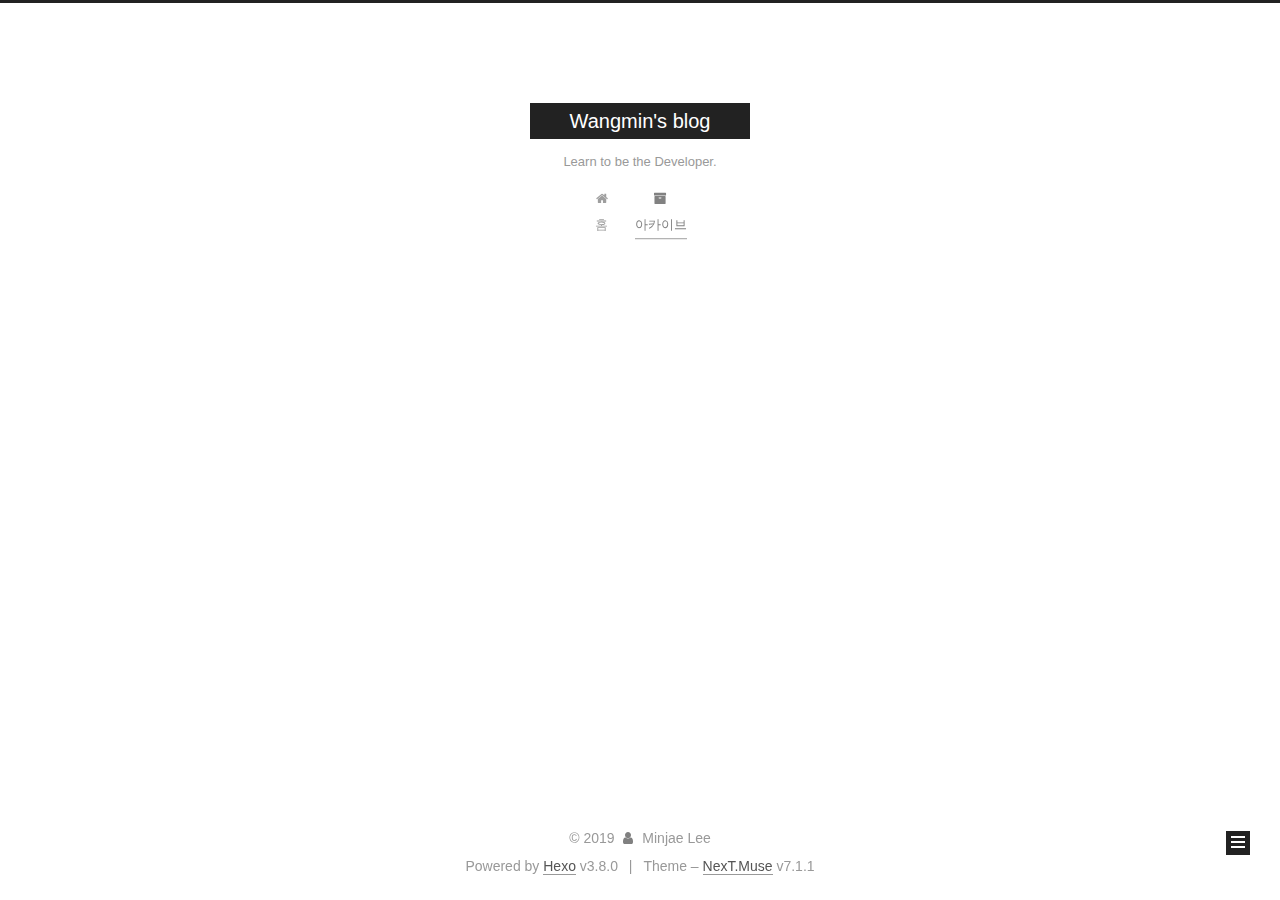
==== commit 2925bc76: "Site updated: 2019-05-14 21:06:49" ====
--- a/archives/index.html
+++ b/archives/index.html
@@ -300,7 +300,7 @@
         
           
         
-        음..! 1개의 포스트 포스트를 마저 작성하세요
+        음..! 총 2개의 포스트 포스트를 마저 작성하세요
       </span>
       
 
@@ -315,6 +315,41 @@
           <div class="collection-title">
             <h1 class="archive-year" id="archive-year-2019">2019</h1>
           </div>
+        
+        
+
+        
+
+  <article class="post post-type-normal" itemscope itemtype="http://schema.org/Article">
+    <header class="post-header">
+
+      <h2 class="post-title">
+        
+          <a class="post-title-link" href="/2019/05/14/test/" itemprop="url">
+            
+              <span itemprop="name">test</span>
+            
+          </a>
+        
+      </h2>
+
+      <div class="post-meta">
+        <time class="post-time" itemprop="dateCreated" datetime="2019-05-14T21:05:40+09:00" content="2019-05-14">
+          05-14
+        </time>
+      </div>
+
+    </header>
+  </article>
+
+
+
+      
+
+        
+        
+        
+
         
         
 
@@ -393,7 +428,7 @@
                 
                   <a href="/archives/">
                 
-                    <span class="site-state-item-count">1</span>
+                    <span class="site-state-item-count">2</span>
                     <span class="site-state-item-name">포스트</span>
                   </a>
                 </div>
--- a/css/main.css
+++ b/css/main.css
@@ -1765,7 +1765,7 @@
   width: 4px;
   height: 4px;
   border-radius: 50%;
-  background: #df408b;
+  background: #ff065e;
 }
 .feed-link,
 .chat {
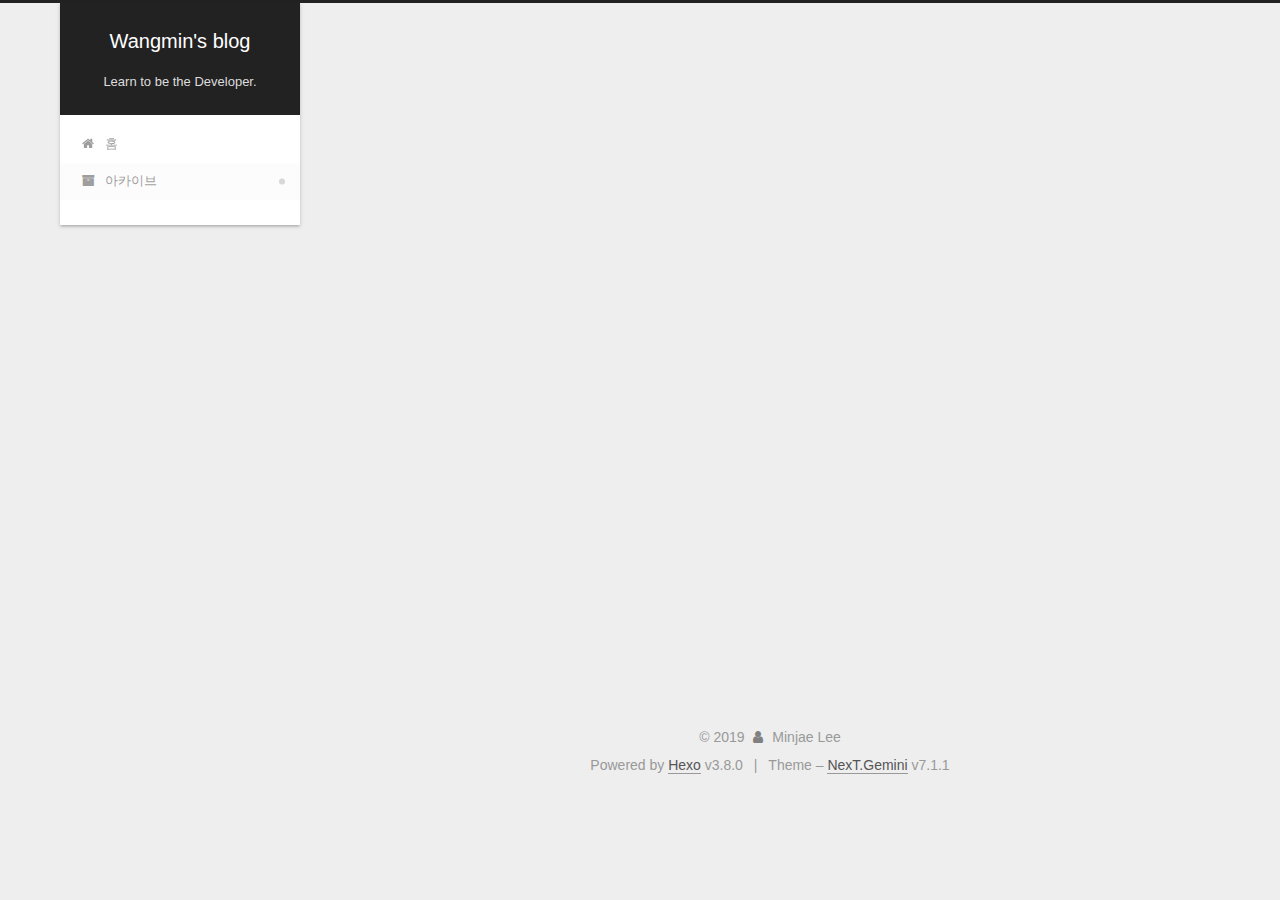
==== commit 34480a1e: "Site updated: 2019-05-14 21:27:59" ====
--- a/archives/index.html
+++ b/archives/index.html
@@ -14,7 +14,7 @@
   
 
 
-<html class="theme-next muse use-motion" lang="ko">
+<html class="theme-next gemini use-motion" lang="ko">
 <head><meta name="generator" content="Hexo 3.8.0">
   <meta charset="UTF-8">
 <meta http-equiv="X-UA-Compatible" content="IE=edge">
@@ -28,6 +28,9 @@
 
 
 
+  <meta http-equiv="Cache-Control" content="no-transform">
+  <meta http-equiv="Cache-Control" content="no-siteapp">
+
 
 
 
@@ -70,7 +73,7 @@
   var NexT = window.NexT || {};
   var CONFIG = {
     root: '/',
-    scheme: 'Muse',
+    scheme: 'Gemini',
     version: '7.1.1',
     sidebar: {"position":"left","display":"post","offset":12,"onmobile":false,"dimmer":false},
     back2top: true,
@@ -247,22 +250,6 @@
   
 
   
-    
-
-    
-    
-      
-      
-    
-      
-      
-    
-    
-
-  
-
-
-  
 
   
 </nav>
@@ -282,6 +269,22 @@
     <main id="main" class="main">
       <div class="main-inner">
         <div class="content-wrap">
+          
+            
+
+    
+    
+      
+      
+    
+      
+      
+    
+    
+
+  
+
+
           
           <div id="content" class="content">
             
@@ -494,7 +497,7 @@
 
 
 
-  <div class="theme-info">Theme – <a href="https://theme-next.org" class="theme-link" rel="noopener" target="_blank">NexT.Muse</a> v7.1.1</div>
+  <div class="theme-info">Theme – <a href="https://theme-next.org" class="theme-link" rel="noopener" target="_blank">NexT.Gemini</a> v7.1.1</div>
 
 
 
@@ -582,7 +585,10 @@
   
 
 
-  <script src="/js/schemes/muse.js?v=7.1.1"></script>
+  <script src="/js/affix.js?v=7.1.1"></script>
+
+  <script src="/js/schemes/pisces.js?v=7.1.1"></script>
+
 
 
 
--- a/css/main.css
+++ b/css/main.css
@@ -157,7 +157,7 @@
   font-size: 14px;
   line-height: 2;
   color: #555;
-  background: #fff;
+  background: #eee;
 }
 @media (max-width: 991px) {
   body {
@@ -448,30 +448,30 @@
 .header-inner {
   margin: 0 auto;
   padding: 100px 0 70px;
-  width: 700px;
+  width: calc(100% - 20px);
 }
 @media (min-width: 1200px) {
   .container .header-inner {
-    width: 800px;
+    width: 1160px;
   }
 }
 @media (min-width: 1600px) {
   .container .header-inner {
-    width: 900px;
+    width: 73%;
   }
 }
 .main-inner {
   margin: 0 auto;
-  width: 700px;
+  width: calc(100% - 20px);
 }
 @media (min-width: 1200px) {
   .container .main-inner {
-    width: 800px;
+    width: 1160px;
   }
 }
 @media (min-width: 1600px) {
   .container .main-inner {
-    width: 900px;
+    width: 73%;
   }
 }
 .footer {
@@ -480,16 +480,16 @@
 .footer-inner {
   box-sizing: border-box;
   margin: 0px auto;
-  width: 700px;
+  width: calc(100% - 20px);
 }
 @media (min-width: 1200px) {
   .container .footer-inner {
-    width: 800px;
+    width: 1160px;
   }
 }
 @media (min-width: 1600px) {
   .container .footer-inner {
-    width: 900px;
+    width: 73%;
   }
 }
 pre,
@@ -947,11 +947,11 @@
   display: inline-block;
   padding: 0 20px;
   font-size: 14px;
-  color: #fff;
-  background: #222;
-  border: 2px solid #222;
+  color: #555;
+  background: #fff;
+  border: 2px solid #555;
   text-decoration: none;
-  border-radius: 0;
+  border-radius: 2px;
   transition-property: background-color;
   transition-duration: 0.2s;
   transition-timing-function: ease-in-out;
@@ -960,8 +960,8 @@
 }
 .btn:hover {
   border-color: #222;
-  color: #222;
-  background: #fff;
+  color: #fff;
+  background: #222;
 }
 .btn +.btn {
   margin: 0 0 8px 8px;
@@ -1066,7 +1066,7 @@
   width: 24px;
   background: #222;
   font-size: 12px;
-  opacity: 1;
+  opacity: 0.6;
   color: #fff;
   cursor: pointer;
   text-align: center;
@@ -1076,7 +1076,7 @@
   transition-delay: 0s;
 }
 .back-to-top.back-to-top-on {
-  bottom: 19px;
+  bottom: 30px;
 }
 @media (max-width: 991px) {
   .back-to-top {
@@ -1131,7 +1131,7 @@
 .site-subtitle {
   margin-top: 10px;
   font-size: 13px;
-  color: #999;
+  color: #ddd;
 }
 .use-motion .brand {
   opacity: 0;
@@ -1727,21 +1727,21 @@
   display: block;
   margin: 0 auto;
   padding: 2px;
-  max-width: 96px;
+  max-width: 120px;
   height: auto;
-  border: 2px solid #333;
+  border: 1px solid #eee;
   opacity: 1;
 }
 .site-author-name {
-  margin: 5px 0 0;
+  margin: 0;
   text-align: center;
-  color: #f5f5f5;
-  font-weight: normal;
+  color: #222;
+  font-weight: 600;
 }
 .site-description {
-  margin-top: 5px;
+  margin-top: 0;
   text-align: center;
-  font-size: 14px;
+  font-size: 13px;
   color: #999;
 }
 .links-of-author {
@@ -1765,7 +1765,7 @@
   width: 4px;
   height: 4px;
   border-radius: 50%;
-  background: #ff065e;
+  background: #a4ffa3;
 }
 .feed-link,
 .chat {
@@ -1831,7 +1831,7 @@
   color: #555;
 }
 .sidebar-nav li:hover {
-  color: #f5f5f5;
+  color: #fc6423;
 }
 .page-post-detail .sidebar-nav-toc {
   padding: 0 5px;
@@ -1840,11 +1840,11 @@
   margin-left: 10px;
 }
 .sidebar-nav .sidebar-nav-active {
-  color: #87daff;
-  border-bottom-color: #87daff;
+  color: #fc6423;
+  border-bottom-color: #fc6423;
 }
 .sidebar-nav .sidebar-nav-active:hover {
-  color: #87daff;
+  color: #fc6423;
 }
 .sidebar-panel {
   display: none;
@@ -1863,7 +1863,7 @@
 }
 .site-state-item {
   padding: 0 15px;
-  border-left: 1px solid #333;
+  border-left: 1px solid #eee;
 }
 .site-state-item:first-child {
   border-left: none;
@@ -1876,11 +1876,11 @@
   text-align: center;
   color: inherit;
   font-weight: 600;
-  font-size: 18px;
+  font-size: 16px;
 }
 .site-state-item-name {
   font-size: 13px;
-  color: inherit;
+  color: #999;
 }
 .post-toc-empty {
   font-size: 14px;
@@ -1907,12 +1907,12 @@
   transition-timing-function: ease-in-out;
   transition-delay: 0s;
   transition-property: all;
-  color: #999;
-  border-bottom-color: #555;
+  color: #666;
+  border-bottom-color: #ccc;
 }
 .post-toc ol a:hover {
-  color: #ccc;
-  border-bottom-color: #ccc;
+  color: #000;
+  border-bottom-color: #000;
 }
 .post-toc .nav-item {
   overflow: hidden;
@@ -1933,14 +1933,14 @@
   display: block;
 }
 .post-toc .nav .active > a {
-  color: #87daff;
-  border-bottom-color: #87daff;
+  color: #fc6423;
+  border-bottom-color: #fc6423;
 }
 .post-toc .nav .active-current > a {
-  color: #87daff;
+  color: #fc6423;
 }
 .post-toc .nav .active-current > a:hover {
-  color: #87daff;
+  color: #fc6423;
 }
 .footer {
   font-size: 14px;
@@ -2323,7 +2323,7 @@
   }
 }
 .page-post-detail .sidebar-toggle-line {
-  background: #87daff;
+  background: #fc6423;
 }
 .page-post-detail .comments {
   overflow: hidden;
@@ -2356,121 +2356,604 @@
 .tag-cloud a:hover {
   color: #222 !important;
 }
+.header {
+  position: relative;
+  margin: 0 auto;
+  width: calc(100% - 20px);
+}
+@media (min-width: 1200px) {
+  .header {
+    width: 1160px;
+  }
+}
+@media (min-width: 1600px) {
+  .header {
+    width: 73%;
+  }
+}
+@media (max-width: 991px) {
+  .header {
+    width: auto;
+  }
+}
+.header-inner {
+  position: absolute;
+  top: 0;
+  overflow: hidden;
+  padding: 0;
+  width: 240px;
+  background: #fff;
+  box-shadow: 0 2px 2px 0 rgba(0,0,0,0.12), 0 3px 1px -2px rgba(0,0,0,0.06), 0 1px 5px 0 rgba(0,0,0,0.12);
+  border-radius: initial;
+}
+@media (min-width: 1200px) {
+  .container .header-inner {
+    width: 240px;
+  }
+}
+@media (max-width: 991px) {
+  .header-inner {
+    position: relative;
+    width: auto;
+    border-radius: initial;
+  }
+}
+.main:before,
+.main:after {
+  content: " ";
+  display: table;
+}
+.main:after {
+  clear: both;
+}
+@media (max-width: 991px) {
+  .container .main-inner {
+    width: auto;
+  }
+}
+.content-wrap {
+  float: right;
+  box-sizing: border-box;
+  padding: 40px;
+  width: calc(100% - 252px);
+  background: #fff;
+  min-height: 700px;
+  box-shadow: 0 2px 2px 0 rgba(0,0,0,0.12), 0 3px 1px -2px rgba(0,0,0,0.06), 0 1px 5px 0 rgba(0,0,0,0.12);
+  border-radius: initial;
+}
+@media (min-width: 768px) and (max-width: 991px) {
+  .content-wrap {
+    width: 100%;
+    padding: 20px;
+    border-radius: initial;
+  }
+}
 @media (max-width: 767px) {
-  .header-inner,
-  .container .main-inner,
+  .content-wrap {
+    width: 100%;
+    padding: 20px;
+    min-height: auto;
+    border-radius: initial;
+  }
+}
+.sidebar {
+  position: static;
+  float: left;
+  margin-left: -100%;
+  width: 240px;
+  background: #eee;
+  box-shadow: none;
+}
+@media (max-width: 991px) {
+  .sidebar {
+    display: none;
+  }
+}
+.sidebar-toggle {
+  display: none;
+}
+.footer-inner {
+  padding-left: 260px;
+}
+@media (max-width: 991px) {
   .footer-inner {
     width: auto;
-  }
-}
-embed {
-  display: block;
-  margin: 0px auto 25px auto;
-}
-.custom-logo .site-meta-headline {
-  text-align: center;
-}
-.custom-logo .brand {
+    padding-left: 0 !important;
+    padding-right: 0 !important;
+  }
+}
+.sidebar-position-right .header-inner {
+  right: 0;
+}
+.sidebar-position-right .content-wrap {
+  float: left;
+}
+.sidebar-position-right .sidebar {
+  float: right;
+}
+.sidebar-position-right .footer-inner {
+  padding-left: 0;
+  padding-right: 260px;
+}
+.site-brand-wrapper {
+  position: relative;
+}
+.site-meta {
+  padding: 20px 0;
+  color: #fff;
+  background: #222;
+}
+@media (max-width: 991px) {
+  .site-meta {
+    box-shadow: 0 0 16px rgba(0,0,0,0.5);
+  }
+}
+.brand {
+  padding: 0;
   background: none;
 }
-.custom-logo .site-title {
-  margin: 10px auto 0;
-  font-size: 24px;
-  color: #222;
-}
-.custom-logo .site-title a {
-  border: none;
+.brand:hover {
+  color: #fff;
+}
+.site-subtitle {
+  margin: 10px 10px 0;
+  font-weight: initial;
 }
 .custom-logo-image {
-  margin: 0 auto;
-  padding: 5px;
-  max-width: 150px;
-  background: #fff;
-}
-@media (max-width: 767px) {
+  margin-top: 20px;
+}
+@media (max-width: 991px) {
+  .custom-logo-image {
+    display: none;
+  }
+}
+.site-search form {
+  display: none;
+}
+.site-nav {
+  border-top: none;
+}
+@media (min-width: 768px) and (max-width: 991px) {
   .site-nav {
-    position: absolute;
-    left: 0;
-    top: 52px;
-    margin: 0;
-    width: 100%;
-    padding: 0;
-    background: #fff;
-    border-bottom: 1px solid #ddd;
-    z-index: 1030;
-  }
-}
-@media (max-width: 767px) {
-  .menu {
-    text-align: left;
+    display: none !important;
+  }
+}
+@media (min-width: 768px) and (max-width: 991px) {
+  .site-nav-on {
+    display: block !important;
   }
 }
 .menu-item-active a,
 .menu .menu-item a:hover,
 .menu .menu-item span.exturl:hover {
-  border-bottom-color: #222 !important;
-  color: #222;
-}
-@media (max-width: 767px) {
-  .menu-item-active a,
-  .menu .menu-item a:hover,
-  .menu .menu-item span.exturl:hover {
-    border-bottom: 1px dotted #ddd !important;
-  }
-}
-@media (max-width: 767px) {
-  .menu .menu-item {
-    display: block;
-    margin: 0 10px;
-    vertical-align: top;
-  }
-}
-.menu .menu-item .badge {
-  display: inline-block;
-  padding: 1px 4px;
-  margin-left: 5px;
-  font-weight: 700;
-  line-height: 1;
-  text-align: center;
-  white-space: nowrap;
-  background-color: #eee;
-}
-@media (max-width: 767px) {
-  .menu .menu-item .badge {
-    float: right;
-    margin: 0.35em 0 0 0;
-  }
-}
-@media (max-width: 767px) {
-  .menu .menu-item br {
-    display: none;
-  }
-}
-@media (max-width: 767px) {
-  .menu .menu-item a,
-  .menu .menu-item span.exturl {
-    padding: 5px 10px;
-  }
+  background: #f9f9f9;
+  border-bottom-color: #fff;
+}
+.menu-item-active a:after,
+.menu .menu-item a:hover:after,
+.menu .menu-item span.exturl:hover:after {
+  content: " ";
+  position: absolute;
+  top: 50%;
+  margin-top: -3px;
+  right: 15px;
+  width: 6px;
+  height: 6px;
+  background-color: #bbb;
+  border-radius: 50%;
+}
+.menu .menu-item {
+  display: block;
+  margin: 0;
+}
+.menu .menu-item a,
+.menu .menu-item span.exturl {
+  position: relative;
+  box-sizing: border-box;
+  padding: 5px 20px;
+  text-align: left;
+  line-height: inherit;
+  transition-property: background-color;
+  transition-duration: 0.2s;
+  transition-timing-function: ease-in-out;
+  transition-delay: 0s;
 }
 @media (hover: none) {
   .menu .menu-item a:hover,
   .menu .menu-item span.exturl:hover {
-    border-bottom-color: transparent !important;
-  }
+    background: none;
+  }
+}
+.menu .menu-item .badge {
+  display: inline-block;
+  padding: 2px 5px;
+  font-weight: 700;
+  line-height: 1;
+  color: #fff;
+  text-align: center;
+  white-space: nowrap;
+  vertical-align: middle;
+  background-color: #ccc;
+  border-radius: 10px;
+  float: right;
+  margin: 0.35em 0 0 0;
+  text-shadow: 1px 1px 0px rgba(0,0,0,0.1);
+}
+.menu .menu-item br {
+  display: none;
+}
+.btn-bar {
+  background-color: #fff;
+}
+.site-nav-toggle {
+  left: 20px;
+  top: 50%;
+  transform: translateY(-50%);
 }
 @media (min-width: 768px) and (max-width: 991px) {
-  .menu .menu-item .fa {
-    width: 100%;
-  }
-}
-@media (min-width: 992px) {
-  .menu .menu-item .fa {
-    width: 100%;
-  }
-}
-.site-search form {
+  .site-nav-toggle {
+    display: block;
+  }
+}
+.sub-menu {
+  margin: 0;
+  padding: 6px 0;
+  background: #fff !important;
+  border-bottom: 1px solid #ddd;
+}
+.sub-menu .menu-item {
+  display: inline-block !important;
+}
+.sub-menu .menu-item a,
+.sub-menu .menu-item span.exturl {
+  padding: initial !important;
+  margin: 5px 10px;
+}
+.sub-menu .menu-item a:hover,
+.sub-menu .menu-item span.exturl:hover {
+  background: initial !important;
+  color: #fc6423;
+}
+.sub-menu .menu-item-active a {
+  background: #fff !important;
+  color: #fc6423;
+  border-bottom-color: #fc6423;
+}
+.sub-menu .menu-item-active a:hover {
+  background: #fff !important;
+  border-bottom-color: #fc6423;
+}
+.sub-menu .menu-item-active a:after {
+  content: initial;
+}
+.use-motion .sidebar .motion-element {
+  opacity: 1;
+}
+.sidebar {
+  right: auto;
+  bottom: auto;
+  -webkit-transform: none;
+}
+.sidebar a,
+.sidebar span.exturl {
+  color: #555;
+}
+.sidebar a:hover,
+.sidebar span.exturl:hover {
+  color: #222;
+  border-bottom-color: #222;
+}
+.sidebar-inner {
+  box-sizing: border-box;
+  width: 240px;
+  color: #555;
+  background: #fff;
+  box-shadow: 0 2px 2px 0 rgba(0,0,0,0.12), 0 3px 1px -2px rgba(0,0,0,0.06), 0 1px 5px 0 rgba(0,0,0,0.12), 0 -1px 0.5px 0 rgba(0,0,0,0.09);
+  border-radius: initial;
+  opacity: 0;
+}
+.sidebar-inner.affix {
+  position: fixed;
+  top: 12px;
+}
+.sidebar-inner.affix-bottom {
+  position: absolute;
+}
+.site-overview {
+  text-align: left;
+}
+.site-author:before,
+.site-author:after {
+  content: " ";
+  display: table;
+}
+.site-author:after {
+  clear: both;
+}
+.site-state-item {
+  padding: 0 10px;
+}
+.feed-link,
+.chat {
+  border-top: 1px dotted #ccc;
+  border-bottom: 1px dotted #ccc;
+  text-align: center;
+}
+.feed-link a,
+.chat a {
+  display: block;
+  color: #fc6423;
+  border: none !important;
+}
+.feed-link a:hover,
+.chat a:hover {
+  background: none;
+  color: #e34603;
+}
+.feed-link a:hover i,
+.chat a:hover i {
+  color: #e34603;
+}
+.links-of-author {
+  display: flex;
+  flex-wrap: wrap;
+  justify-content: center;
+}
+.links-of-author span.exturl {
+  font-size: 13px;
+}
+.links-of-author-item {
+  margin: 5px 0 0;
+  width: 50%;
+}
+.links-of-author-item a,
+.links-of-author-item span.exturl {
+  max-width: 216px;
+  box-sizing: border-box;
+  display: inline-block;
+  margin-right: 0;
+  margin-bottom: 0;
+  padding: 0 5px;
+  overflow: hidden;
+  white-space: nowrap;
+  text-overflow: ellipsis;
+}
+.links-of-author-item a:before,
+.links-of-author-item span.exturl:before {
   display: none;
 }
+.links-of-author-item a,
+.links-of-author-item span.exturl {
+  border-bottom: none;
+  text-decoration: underline;
+}
+.links-of-author-item a,
+.links-of-author-item span.exturl {
+  display: block;
+  text-decoration: none;
+}
+.links-of-author-item a:hover,
+.links-of-author-item span.exturl:hover {
+  border-radius: 4px;
+  background: #eee;
+}
+.links-of-author-item .fa {
+  margin-right: 2px;
+  font-size: 16px;
+}
+.links-of-author-item .fa-globe {
+  font-size: 15px;
+}
+.links-of-blogroll {
+  text-align: center;
+  padding: 3px 0 0;
+}
+.links-of-blogroll-item {
+  padding: 0;
+}
+.links-of-blogroll-inline:before,
+.links-of-blogroll-inline:after {
+  content: " ";
+  display: table;
+}
+.links-of-blogroll-inline:after {
+  clear: both;
+}
 .links-of-blogroll-inline .links-of-blogroll-item {
+  margin: 5px 0 0;
+  width: 50%;
   display: inline-block;
-}
+  width: unset;
+}
+.links-of-blogroll-inline .links-of-blogroll-item a,
+.links-of-blogroll-inline .links-of-blogroll-item span.exturl {
+  max-width: 216px;
+  box-sizing: border-box;
+  display: inline-block;
+  margin-right: 0;
+  margin-bottom: 0;
+  padding: 0 5px;
+  overflow: hidden;
+  white-space: nowrap;
+  text-overflow: ellipsis;
+}
+.content-wrap {
+  padding: initial;
+  background: initial;
+  box-shadow: initial;
+  border-radius: initial;
+}
+.post-block {
+  padding: 40px;
+  background: #fff;
+  box-shadow: 0 2px 2px 0 rgba(0,0,0,0.12), 0 3px 1px -2px rgba(0,0,0,0.06), 0 1px 5px 0 rgba(0,0,0,0.12);
+  border-radius: initial;
+}
+#posts > article + article .post-block {
+  margin-top: 12px;
+  box-shadow: 0 2px 2px 0 rgba(0,0,0,0.12), 0 3px 1px -2px rgba(0,0,0,0.06), 0 1px 5px 0 rgba(0,0,0,0.12), 0 -1px 0.5px 0 rgba(0,0,0,0.09);
+  border-radius: initial;
+}
+.comments {
+  padding: 40px;
+  margin: auto;
+  margin-top: 12px;
+  background: #fff;
+  box-shadow: 0 2px 2px 0 rgba(0,0,0,0.12), 0 3px 1px -2px rgba(0,0,0,0.06), 0 1px 5px 0 rgba(0,0,0,0.12), 0 -1px 0.5px 0 rgba(0,0,0,0.09);
+  border-radius: initial;
+}
+.posts-expand {
+  padding-top: initial;
+}
+.post-nav-divider {
+  width: 4%;
+}
+.post-nav-item {
+  width: 48%;
+}
+.post-eof {
+  display: none;
+}
+.pagination {
+  margin: 12px 0 0;
+  border-top: initial;
+  background: #fff;
+  box-shadow: 0 2px 2px 0 rgba(0,0,0,0.12), 0 3px 1px -2px rgba(0,0,0,0.06), 0 1px 5px 0 rgba(0,0,0,0.12), 0 -1px 0.5px 0 rgba(0,0,0,0.09);
+  border-radius: initial;
+  padding: 10px 0 10px;
+}
+.pagination .prev,
+.pagination .next,
+.pagination .page-number {
+  margin-bottom: initial;
+  top: initial;
+}
+.main {
+  padding-bottom: initial;
+}
+.footer {
+  bottom: auto;
+}
+.sub-menu {
+  border-bottom: initial !important;
+  box-shadow: 0 2px 2px 0 rgba(0,0,0,0.12), 0 3px 1px -2px rgba(0,0,0,0.06), 0 1px 5px 0 rgba(0,0,0,0.12);
+}
+.sub-menu+ #content > #posts .post-block {
+  box-shadow: 0 2px 2px 0 rgba(0,0,0,0.12), 0 3px 1px -2px rgba(0,0,0,0.06), 0 1px 5px 0 rgba(0,0,0,0.12), 0 -1px 0.5px 0 rgba(0,0,0,0.09);
+  margin-top: 12px;
+}
+@media (min-width: 768px) and (max-width: 991px) {
+  .sub-menu+ #content > #posts .post-block {
+    margin-top: 10px;
+  }
+}
+@media (max-width: 767px) {
+  .sub-menu+ #content > #posts .post-block {
+    margin-top: 8px;
+  }
+}
+.post-header h1,
+.post-header h2 {
+  margin: initial;
+}
+.posts-expand .post-title-link {
+  line-height: inherit;
+}
+.posts-expand .post-title {
+  font-size: 1.7em;
+}
+.post-body h1 {
+  font-size: 1.6em;
+  border-bottom: 1px solid #eee;
+}
+.post-body h1 code {
+  font-size: 1em;
+}
+.post-body h2 {
+  font-size: 1.45em;
+  border-bottom: 1px solid #eee;
+}
+.post-body h2 code {
+  font-size: 1em;
+}
+.post-body h3 {
+  font-size: 1.3em;
+  border-bottom: 1px dotted #eee;
+}
+.post-body h3 code {
+  font-size: 1em;
+}
+.post-body h4 {
+  font-size: 1.2em;
+}
+.post-body h4 code {
+  font-size: 1em;
+}
+.post-body h5 {
+  font-size: 1.07em;
+}
+.post-body h5 code {
+  font-size: 1em;
+}
+.post-body h6 {
+  font-size: 1.03em;
+}
+.post-body h6 code {
+  font-size: 1em;
+}
+@media (min-width: 768px) and (max-width: 991px) {
+  .content-wrap {
+    padding: 10px;
+  }
+  .posts-expand {
+    margin: initial;
+  }
+  .posts-expand .post-button {
+    margin-top: 20px;
+  }
+  .post-block {
+    padding: 20px;
+    box-shadow: 0 2px 2px 0 rgba(0,0,0,0.12), 0 3px 1px -2px rgba(0,0,0,0.06), 0 1px 5px 0 rgba(0,0,0,0.12), 0 -1px 0.5px 0 rgba(0,0,0,0.09);
+    border-radius: initial;
+  }
+  #posts > article + article .post-block {
+    margin-top: 10px;
+  }
+  .comments {
+    margin-top: 10px;
+    padding: 10px 20px;
+  }
+  .pagination {
+    margin: 10px 0 0;
+  }
+}
+@media (max-width: 767px) {
+  .content-wrap {
+    padding: 8px;
+  }
+  .posts-expand {
+    margin: initial;
+  }
+  .posts-expand .post-button {
+    margin: 12px 0px;
+  }
+  .posts-expand img {
+    padding: initial !important;
+  }
+  .post-block {
+    padding: 12px;
+    min-height: auto;
+    box-shadow: 0 2px 2px 0 rgba(0,0,0,0.12), 0 3px 1px -2px rgba(0,0,0,0.06), 0 1px 5px 0 rgba(0,0,0,0.12), 0 -1px 0.5px 0 rgba(0,0,0,0.09);
+    border-radius: initial;
+  }
+  #posts > article + article .post-block {
+    margin-top: 8px;
+  }
+  .comments {
+    margin-top: 8px;
+    padding: 0 12px;
+  }
+  .pagination {
+    margin: 8px 0 0;
+  }
+}
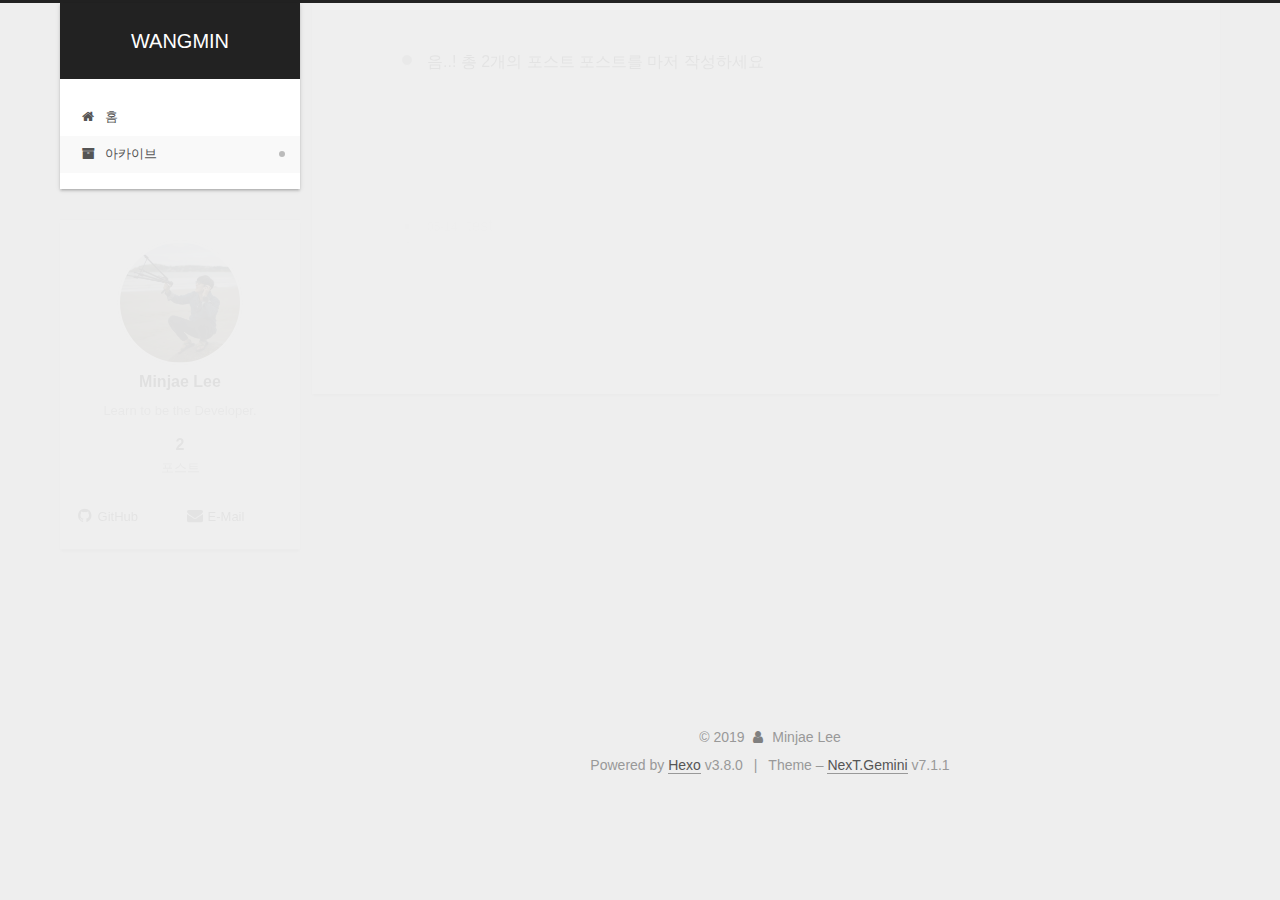
==== commit d1e70866: "Site updated: 2019-05-14 21:58:22" ====
--- a/archives/index.html
+++ b/archives/index.html
@@ -99,13 +99,16 @@
 
 
 
-  <meta property="og:type" content="website">
-<meta property="og:title" content="Wangmin&#39;s blog">
+  <meta name="description" content="Learn to be the Developer.">
+<meta property="og:type" content="website">
+<meta property="og:title" content="WANGMIN">
 <meta property="og:url" content="https://min-92.github.io/archives/index.html">
-<meta property="og:site_name" content="Wangmin&#39;s blog">
+<meta property="og:site_name" content="WANGMIN">
+<meta property="og:description" content="Learn to be the Developer.">
 <meta property="og:locale" content="ko">
 <meta name="twitter:card" content="summary">
-<meta name="twitter:title" content="Wangmin&#39;s blog">
+<meta name="twitter:title" content="WANGMIN">
+<meta name="twitter:description" content="Learn to be the Developer.">
 
 
 
@@ -123,7 +126,7 @@
   };
 </script>
 
-  <title>아카이브 | Wangmin's blog</title>
+  <title>아카이브 | WANGMIN</title>
   
 
 
@@ -182,14 +185,10 @@
     <div class="custom-logo-site-title">
       <a href="/" class="brand" rel="start">
         <span class="logo-line-before"><i></i></span>
-        <span class="site-title">Wangmin's blog</span>
+        <span class="site-title">WANGMIN</span>
         <span class="logo-line-after"><i></i></span>
       </a>
     </div>
-    
-      
-        <p class="site-subtitle">Learn to be the Developer.</p>
-      
     
     
   </div>
@@ -420,8 +419,10 @@
         <div class="site-overview">
           <div class="site-author motion-element" itemprop="author" itemscope itemtype="http://schema.org/Person">
             
+              <img class="site-author-image" itemprop="image" src="/images/avatar.gif" alt="Minjae Lee">
+            
               <p class="site-author-name" itemprop="name">Minjae Lee</p>
-              <div class="site-description motion-element" itemprop="description"></div>
+              <div class="site-description motion-element" itemprop="description">Learn to be the Developer.</div>
           </div>
 
           
@@ -448,6 +449,32 @@
           
 
           
+            <div class="links-of-author motion-element">
+              
+                <span class="links-of-author-item">
+                  
+                  
+                    
+                  
+                  
+                    
+                  
+                  <a href="https://github.com/Min-92" title="GitHub &rarr; https://github.com/Min-92" rel="noopener" target="_blank"><i class="fa fa-fw fa-github"></i>GitHub</a>
+                </span>
+              
+                <span class="links-of-author-item">
+                  
+                  
+                    
+                  
+                  
+                    
+                  
+                  <a href="/0201.mj.lee@gmail.com" title="E-Mail &rarr; 0201.mj.lee@gmail.com"><i class="fa fa-fw fa-envelope"></i>E-Mail</a>
+                </span>
+              
+            </div>
+          
 
           
 
--- a/css/main.css
+++ b/css/main.css
@@ -1732,6 +1732,9 @@
   border: 1px solid #eee;
   opacity: 1;
 }
+.site-author-image {
+  border-radius: 100%;
+}
 .site-author-name {
   margin: 0;
   text-align: center;
@@ -1765,7 +1768,7 @@
   width: 4px;
   height: 4px;
   border-radius: 50%;
-  background: #a4ffa3;
+  background: #ffb41f;
 }
 .feed-link,
 .chat {
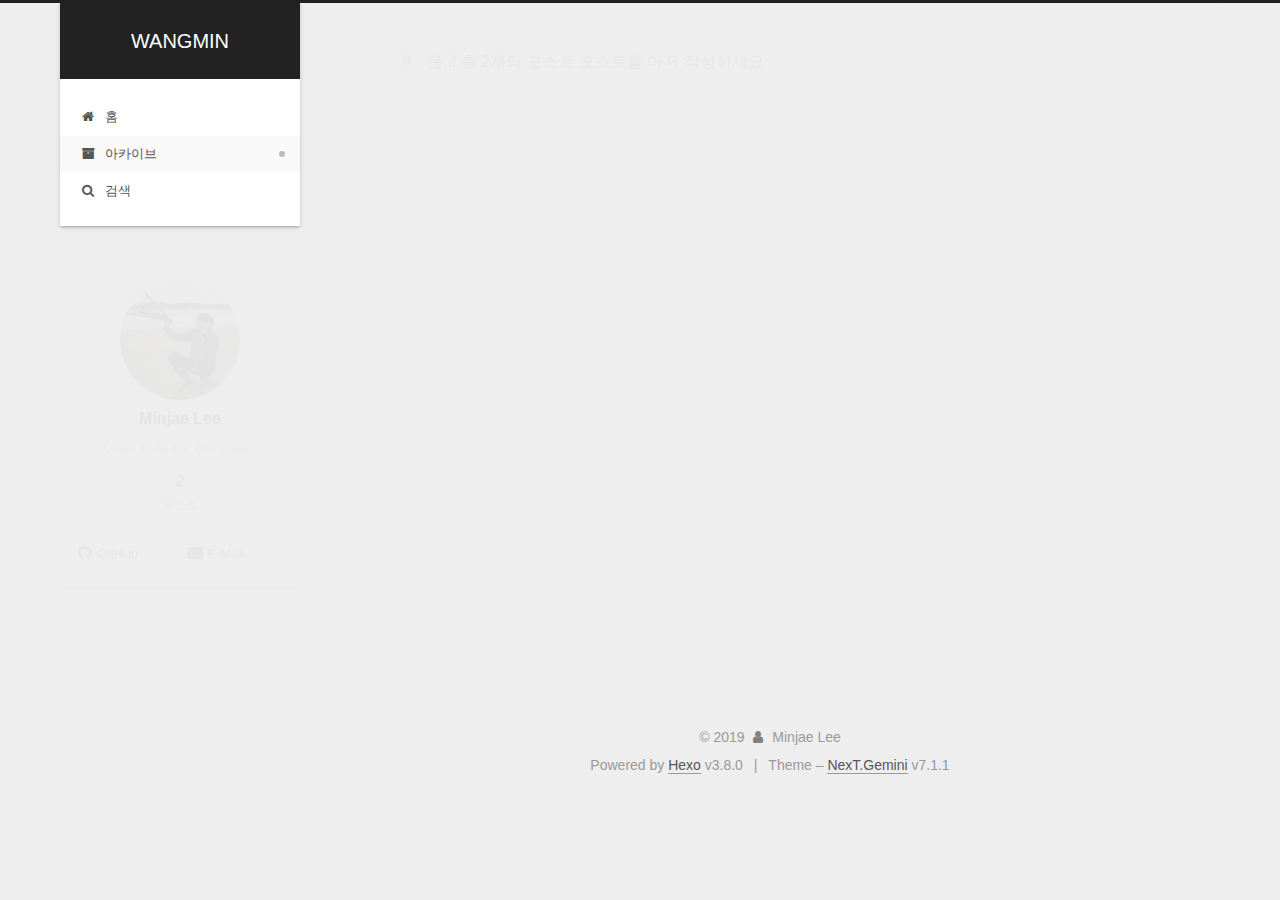
==== commit bc705b55: "Site updated: 2019-05-15 01:36:20" ====
--- a/archives/index.html
+++ b/archives/index.html
@@ -245,11 +245,40 @@
 
       
       
+        <li class="menu-item menu-item-search">
+          
+            <a href="javascript:;" class="popup-trigger">
+          
+            
+              <i class="menu-item-icon fa fa-search fa-fw"></i> <br>검색</a>
+        </li>
+      
     </ul>
   
 
   
 
+  
+    <div class="site-search">
+      
+  <div class="popup search-popup local-search-popup">
+  <div class="local-search-header clearfix">
+    <span class="search-icon">
+      <i class="fa fa-search"></i>
+    </span>
+    <span class="popup-btn-close">
+      <i class="fa fa-times-circle"></i>
+    </span>
+    <div class="local-search-input-wrapper">
+      <input autocomplete="off" placeholder="Searching..." spellcheck="false" type="text" id="local-search-input">
+    </div>
+  </div>
+  <div id="local-search-result"></div>
+</div>
+
+
+
+    </div>
   
 </nav>
 
@@ -638,6 +667,326 @@
 
 
   
+  <script>
+    // Popup Window;
+    var isfetched = false;
+    var isXml = true;
+    // Search DB path;
+    var search_path = "search.xml";
+    if (search_path.length === 0) {
+      search_path = "search.xml";
+    } else if (/json$/i.test(search_path)) {
+      isXml = false;
+    }
+    var path = "/" + search_path;
+    // monitor main search box;
+
+    var onPopupClose = function (e) {
+      $('.popup').hide();
+      $('#local-search-input').val('');
+      $('.search-result-list').remove();
+      $('#no-result').remove();
+      $(".local-search-pop-overlay").remove();
+      $('body').css('overflow', '');
+    }
+
+    function proceedsearch() {
+      $("body")
+        .append('<div class="search-popup-overlay local-search-pop-overlay"></div>')
+        .css('overflow', 'hidden');
+      $('.search-popup-overlay').click(onPopupClose);
+      $('.popup').toggle();
+      var $localSearchInput = $('#local-search-input');
+      $localSearchInput.attr("autocapitalize", "none");
+      $localSearchInput.attr("autocorrect", "off");
+      $localSearchInput.focus();
+    }
+
+    // search function;
+    var searchFunc = function(path, search_id, content_id) {
+      'use strict';
+
+      // start loading animation
+      $("body")
+        .append('<div class="search-popup-overlay local-search-pop-overlay">' +
+          '<div id="search-loading-icon">' +
+          '<i class="fa fa-spinner fa-pulse fa-5x fa-fw"></i>' +
+          '</div>' +
+          '</div>')
+        .css('overflow', 'hidden');
+      $("#search-loading-icon").css('margin', '20% auto 0 auto').css('text-align', 'center');
+
+      
+
+      $.ajax({
+        url: path,
+        dataType: isXml ? "xml" : "json",
+        async: true,
+        success: function(res) {
+          // get the contents from search data
+          isfetched = true;
+          $('.popup').detach().appendTo('.header-inner');
+          var datas = isXml ? $("entry", res).map(function() {
+            return {
+              title: $("title", this).text(),
+              content: $("content",this).text(),
+              url: $("url" , this).text()
+            };
+          }).get() : res;
+          var input = document.getElementById(search_id);
+          var resultContent = document.getElementById(content_id);
+          var inputEventFunction = function() {
+            var searchText = input.value.trim().toLowerCase();
+            var keywords = searchText.split(/[\s\-]+/);
+            if (keywords.length > 1) {
+              keywords.push(searchText);
+            }
+            var resultItems = [];
+            if (searchText.length > 0) {
+              // perform local searching
+              datas.forEach(function(data) {
+                var isMatch = false;
+                var hitCount = 0;
+                var searchTextCount = 0;
+                var title = data.title.trim();
+                var titleInLowerCase = title.toLowerCase();
+                var content = data.content.trim().replace(/<[^>]+>/g,"");
+                
+                var contentInLowerCase = content.toLowerCase();
+                var articleUrl = decodeURIComponent(data.url).replace(/\/{2,}/g, '/');
+                var indexOfTitle = [];
+                var indexOfContent = [];
+                // only match articles with not empty titles
+                if(title != '') {
+                  keywords.forEach(function(keyword) {
+                    function getIndexByWord(word, text, caseSensitive) {
+                      var wordLen = word.length;
+                      if (wordLen === 0) {
+                        return [];
+                      }
+                      var startPosition = 0, position = [], index = [];
+                      if (!caseSensitive) {
+                        text = text.toLowerCase();
+                        word = word.toLowerCase();
+                      }
+                      while ((position = text.indexOf(word, startPosition)) > -1) {
+                        index.push({position: position, word: word});
+                        startPosition = position + wordLen;
+                      }
+                      return index;
+                    }
+
+                    indexOfTitle = indexOfTitle.concat(getIndexByWord(keyword, titleInLowerCase, false));
+                    indexOfContent = indexOfContent.concat(getIndexByWord(keyword, contentInLowerCase, false));
+                  });
+                  if (indexOfTitle.length > 0 || indexOfContent.length > 0) {
+                    isMatch = true;
+                    hitCount = indexOfTitle.length + indexOfContent.length;
+                  }
+                }
+
+                // show search results
+
+                if (isMatch) {
+                  // sort index by position of keyword
+
+                  [indexOfTitle, indexOfContent].forEach(function (index) {
+                    index.sort(function (itemLeft, itemRight) {
+                      if (itemRight.position !== itemLeft.position) {
+                        return itemRight.position - itemLeft.position;
+                      } else {
+                        return itemLeft.word.length - itemRight.word.length;
+                      }
+                    });
+                  });
+
+                  // merge hits into slices
+
+                  function mergeIntoSlice(text, start, end, index) {
+                    var item = index[index.length - 1];
+                    var position = item.position;
+                    var word = item.word;
+                    var hits = [];
+                    var searchTextCountInSlice = 0;
+                    while (position + word.length <= end && index.length != 0) {
+                      if (word === searchText) {
+                        searchTextCountInSlice++;
+                      }
+                      hits.push({position: position, length: word.length});
+                      var wordEnd = position + word.length;
+
+                      // move to next position of hit
+
+                      index.pop();
+                      while (index.length != 0) {
+                        item = index[index.length - 1];
+                        position = item.position;
+                        word = item.word;
+                        if (wordEnd > position) {
+                          index.pop();
+                        } else {
+                          break;
+                        }
+                      }
+                    }
+                    searchTextCount += searchTextCountInSlice;
+                    return {
+                      hits: hits,
+                      start: start,
+                      end: end,
+                      searchTextCount: searchTextCountInSlice
+                    };
+                  }
+
+                  var slicesOfTitle = [];
+                  if (indexOfTitle.length != 0) {
+                    slicesOfTitle.push(mergeIntoSlice(title, 0, title.length, indexOfTitle));
+                  }
+
+                  var slicesOfContent = [];
+                  while (indexOfContent.length != 0) {
+                    var item = indexOfContent[indexOfContent.length - 1];
+                    var position = item.position;
+                    var word = item.word;
+                    // cut out 100 characters
+                    var start = position - 20;
+                    var end = position + 80;
+                    if(start < 0){
+                      start = 0;
+                    }
+                    if (end < position + word.length) {
+                      end = position + word.length;
+                    }
+                    if(end > content.length){
+                      end = content.length;
+                    }
+                    slicesOfContent.push(mergeIntoSlice(content, start, end, indexOfContent));
+                  }
+
+                  // sort slices in content by search text's count and hits' count
+
+                  slicesOfContent.sort(function (sliceLeft, sliceRight) {
+                    if (sliceLeft.searchTextCount !== sliceRight.searchTextCount) {
+                      return sliceRight.searchTextCount - sliceLeft.searchTextCount;
+                    } else if (sliceLeft.hits.length !== sliceRight.hits.length) {
+                      return sliceRight.hits.length - sliceLeft.hits.length;
+                    } else {
+                      return sliceLeft.start - sliceRight.start;
+                    }
+                  });
+
+                  // select top N slices in content
+
+                  var upperBound = parseInt('1');
+                  if (upperBound >= 0) {
+                    slicesOfContent = slicesOfContent.slice(0, upperBound);
+                  }
+
+                  // highlight title and content
+
+                  function highlightKeyword(text, slice) {
+                    var result = '';
+                    var prevEnd = slice.start;
+                    slice.hits.forEach(function (hit) {
+                      result += text.substring(prevEnd, hit.position);
+                      var end = hit.position + hit.length;
+                      result += '<b class="search-keyword">' + text.substring(hit.position, end) + '</b>';
+                      prevEnd = end;
+                    });
+                    result += text.substring(prevEnd, slice.end);
+                    return result;
+                  }
+
+                  var resultItem = '';
+
+                  if (slicesOfTitle.length != 0) {
+                    resultItem += "<li><a href='" + articleUrl + "' class='search-result-title'>" + highlightKeyword(title, slicesOfTitle[0]) + "</a>";
+                  } else {
+                    resultItem += "<li><a href='" + articleUrl + "' class='search-result-title'>" + title + "</a>";
+                  }
+
+                  slicesOfContent.forEach(function (slice) {
+                    resultItem += "<a href='" + articleUrl + "'>" +
+                      "<p class=\"search-result\">" + highlightKeyword(content, slice) +
+                      "...</p>" + "</a>";
+                  });
+
+                  resultItem += "</li>";
+                  resultItems.push({
+                    item: resultItem,
+                    searchTextCount: searchTextCount,
+                    hitCount: hitCount,
+                    id: resultItems.length
+                  });
+                }
+              })
+            };
+            if (keywords.length === 1 && keywords[0] === "") {
+              resultContent.innerHTML = '<div id="no-result"><i class="fa fa-search fa-5x"></i></div>'
+            } else if (resultItems.length === 0) {
+              resultContent.innerHTML = '<div id="no-result"><i class="fa fa-frown-o fa-5x"></i></div>'
+            } else {
+              resultItems.sort(function (resultLeft, resultRight) {
+                if (resultLeft.searchTextCount !== resultRight.searchTextCount) {
+                  return resultRight.searchTextCount - resultLeft.searchTextCount;
+                } else if (resultLeft.hitCount !== resultRight.hitCount) {
+                  return resultRight.hitCount - resultLeft.hitCount;
+                } else {
+                  return resultRight.id - resultLeft.id;
+                }
+              });
+              var searchResultList = '<ul class=\"search-result-list\">';
+              resultItems.forEach(function (result) {
+                searchResultList += result.item;
+              })
+              searchResultList += "</ul>";
+              resultContent.innerHTML = searchResultList;
+            }
+          }
+
+          if ('auto' === 'auto') {
+            input.addEventListener('input', inputEventFunction);
+          } else {
+            $('.search-icon').click(inputEventFunction);
+            input.addEventListener('keypress', function (event) {
+              if (event.keyCode === 13) {
+                inputEventFunction();
+              }
+            });
+          }
+
+          // remove loading animation
+          $(".local-search-pop-overlay").remove();
+          $('body').css('overflow', '');
+
+          proceedsearch();
+        }
+      });
+    }
+
+    // handle and trigger popup window;
+    $('.popup-trigger').click(function(e) {
+      e.stopPropagation();
+      if (isfetched === false) {
+        searchFunc(path, 'local-search-input', 'local-search-result');
+      } else {
+        proceedsearch();
+      };
+    });
+
+    $('.popup-btn-close').click(onPopupClose);
+    $('.popup').click(function(e){
+      e.stopPropagation();
+    });
+    $(document).on('keyup', function (event) {
+      var shouldDismissSearchPopup = event.which === 27 &&
+        $('.search-popup').is(':visible');
+      if (shouldDismissSearchPopup) {
+        onPopupClose();
+      }
+    });
+  </script>
+
 
 
 
--- a/css/main.css
+++ b/css/main.css
@@ -1768,7 +1768,7 @@
   width: 4px;
   height: 4px;
   border-radius: 50%;
-  background: #ffb41f;
+  background: #ff2fff;
 }
 .feed-link,
 .chat {
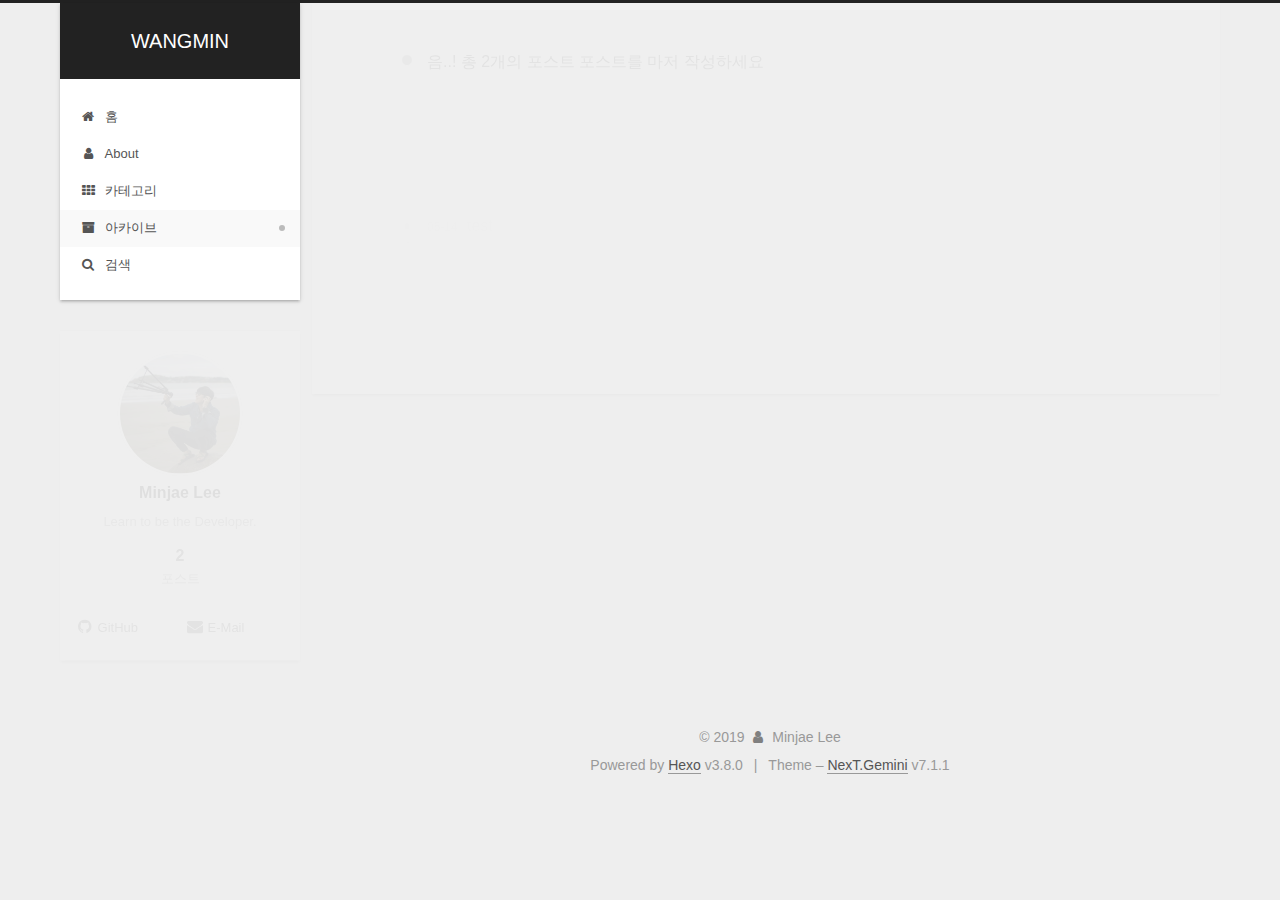
==== commit da00a4da: "Site updated: 2019-05-15 01:50:39" ====
--- a/archives/index.html
+++ b/archives/index.html
@@ -229,6 +229,40 @@
         
         
           
+          <li class="menu-item menu-item-about">
+
+    
+    
+    
+      
+    
+
+    
+
+    <a href="/about/" rel="section"><i class="menu-item-icon fa fa-fw fa-user"></i> <br>About</a>
+
+  </li>
+        
+        
+        
+          
+          <li class="menu-item menu-item-categories">
+
+    
+    
+    
+      
+    
+
+    
+
+    <a href="/categories/" rel="section"><i class="menu-item-icon fa fa-fw fa-th"></i> <br>카테고리</a>
+
+  </li>
+        
+        
+        
+          
           <li class="menu-item menu-item-archives menu-item-active">
 
     
@@ -301,6 +335,12 @@
             
 
     
+    
+      
+      
+    
+      
+      
     
       
       
--- a/css/main.css
+++ b/css/main.css
@@ -1768,7 +1768,7 @@
   width: 4px;
   height: 4px;
   border-radius: 50%;
-  background: #ff2fff;
+  background: #0f7cb1;
 }
 .feed-link,
 .chat {
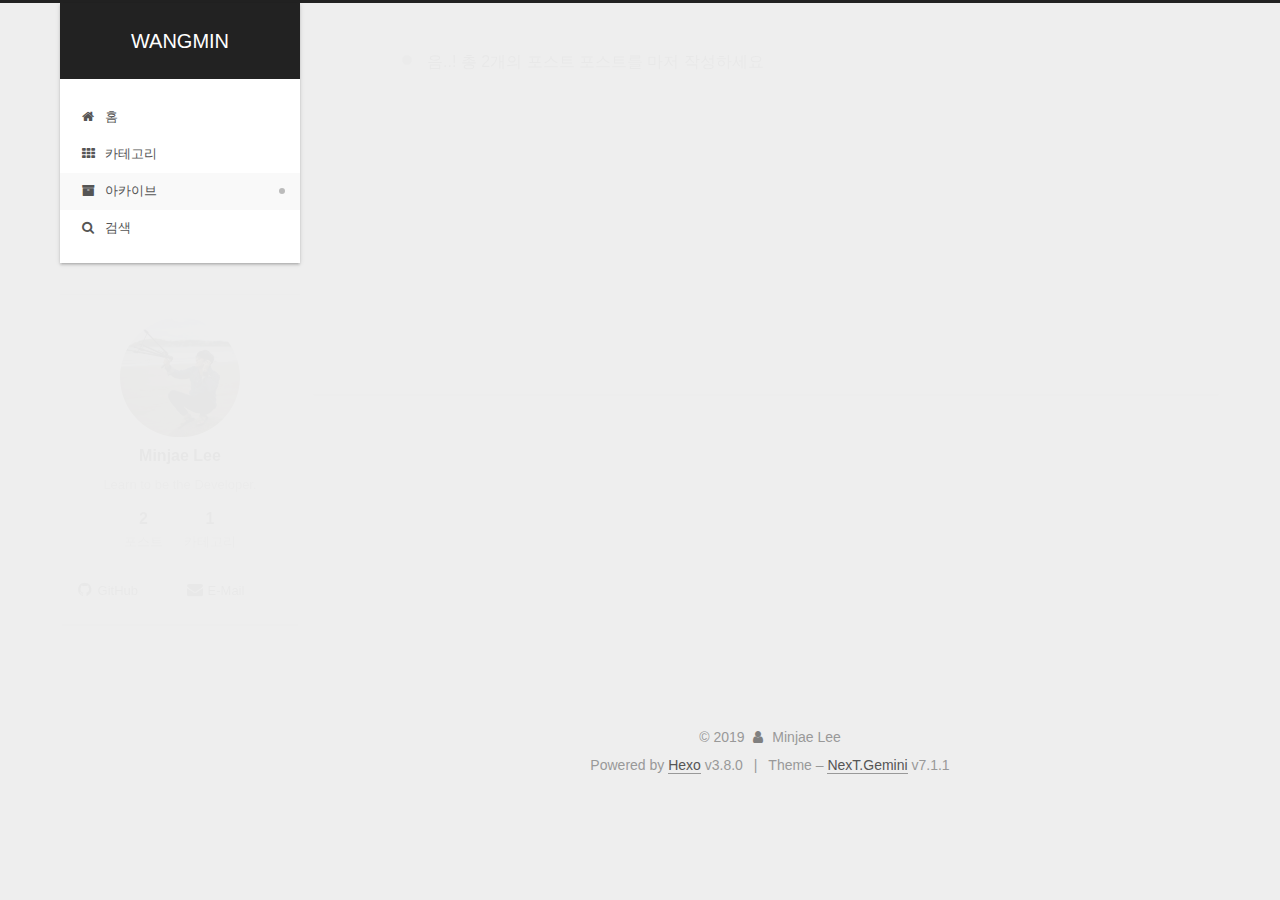
==== commit 83a6f1f1: "Site updated: 2019-05-15 14:23:41" ====
--- a/archives/index.html
+++ b/archives/index.html
@@ -229,23 +229,6 @@
         
         
           
-          <li class="menu-item menu-item-about">
-
-    
-    
-    
-      
-    
-
-    
-
-    <a href="/about/" rel="section"><i class="menu-item-icon fa fa-fw fa-user"></i> <br>About</a>
-
-  </li>
-        
-        
-        
-          
           <li class="menu-item menu-item-categories">
 
     
@@ -345,9 +328,6 @@
       
       
     
-      
-      
-    
     
 
   
@@ -508,6 +488,23 @@
               
 
               
+                
+                
+                <div class="site-state-item site-state-categories">
+                  
+                    
+                      <a href="/categories/">
+                    
+                  
+                    
+                    
+                      
+                    
+                    <span class="site-state-item-count">1</span>
+                    <span class="site-state-item-name">카테고리</span>
+                  </a>
+                </div>
+              
 
               
             </nav>
@@ -701,6 +698,34 @@
   
 
   
+  
+  
+
+  
+
+  
+    
+      
+    
+  
+  
+  
+    <script src="/lib/quicklink/dist/quicklink.umd.js"></script>
+    <script>
+      
+        window.addEventListener('load', () => {
+      
+        quicklink({
+          timeout: 3000,
+          priority: true,
+          ignores: [uri => uri.includes('#'),uri => uri == 'https://min-92.github.io/archives/',]
+        });
+      
+        });
+      
+    </script>
+  
+
 
   
 
--- a/css/main.css
+++ b/css/main.css
@@ -1768,7 +1768,7 @@
   width: 4px;
   height: 4px;
   border-radius: 50%;
-  background: #0f7cb1;
+  background: #db08ff;
 }
 .feed-link,
 .chat {
